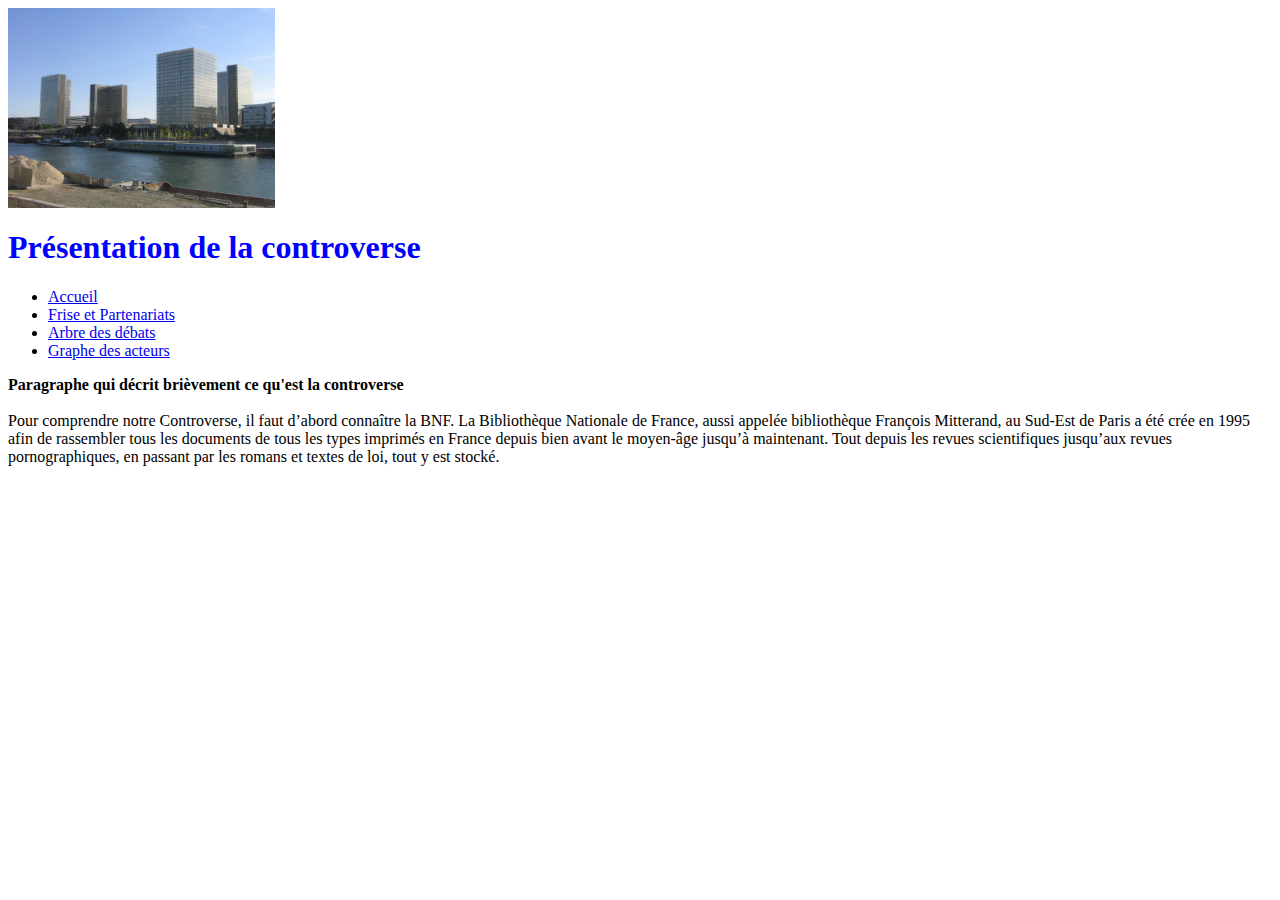
==== Web_v1/acceuil.html @ 80994b0f "Architecture" ====
<DOCTYPE html>
    <html lang="fr">

        <head title="Acceuil">
            <link rel="stylesheet" href="CSS_Files/styles.css" title="Style_global" charset="utf-8">
            <meta name="name" content="content" charset="utf-8">
            <title>Acceuil PPP BNF </title>

        </head>

        <nav>
            <img src="BNF1.jpg" alt="image manquante de la BNF" height="200dp"/>
            <h1 id=TitreAcceuil> Présentation de la controverse</h1>
            <ul>
                <li><a href="acceuil.html">Accueil</a></li>
                <li><a href="partenariats.html">Frise et Partenariats</a></li>
                <li><a href="debats.html">Arbre des débats</a></li>
                <li><a href="acteurs.html">Graphe des acteurs</a></li>
            </ul>
        </nav>


        <body>
            <p>
                <strong>Paragraphe qui décrit brièvement ce qu'est la controverse</strong> <br><br>
                Pour comprendre notre Controverse, il faut d’abord connaître la BNF. La Bibliothèque Nationale de France,
                aussi appelée bibliothèque François Mitterand, au Sud-Est de Paris  a été crée en 1995 afin de rassembler
                tous les documents de tous les types imprimés en France depuis bien avant le moyen-âge jusqu’à maintenant.
                Tout depuis les revues scientifiques jusqu’aux revues pornographiques, en passant par les romans et textes
                de loi, tout y est stocké.
            </p>
        </body>

    </html>
---- Web_v1/CSS_Files/styles.css ----
#TitreAcceuil{
    color: blue;
}


h1{
    color: #ffffff;
}
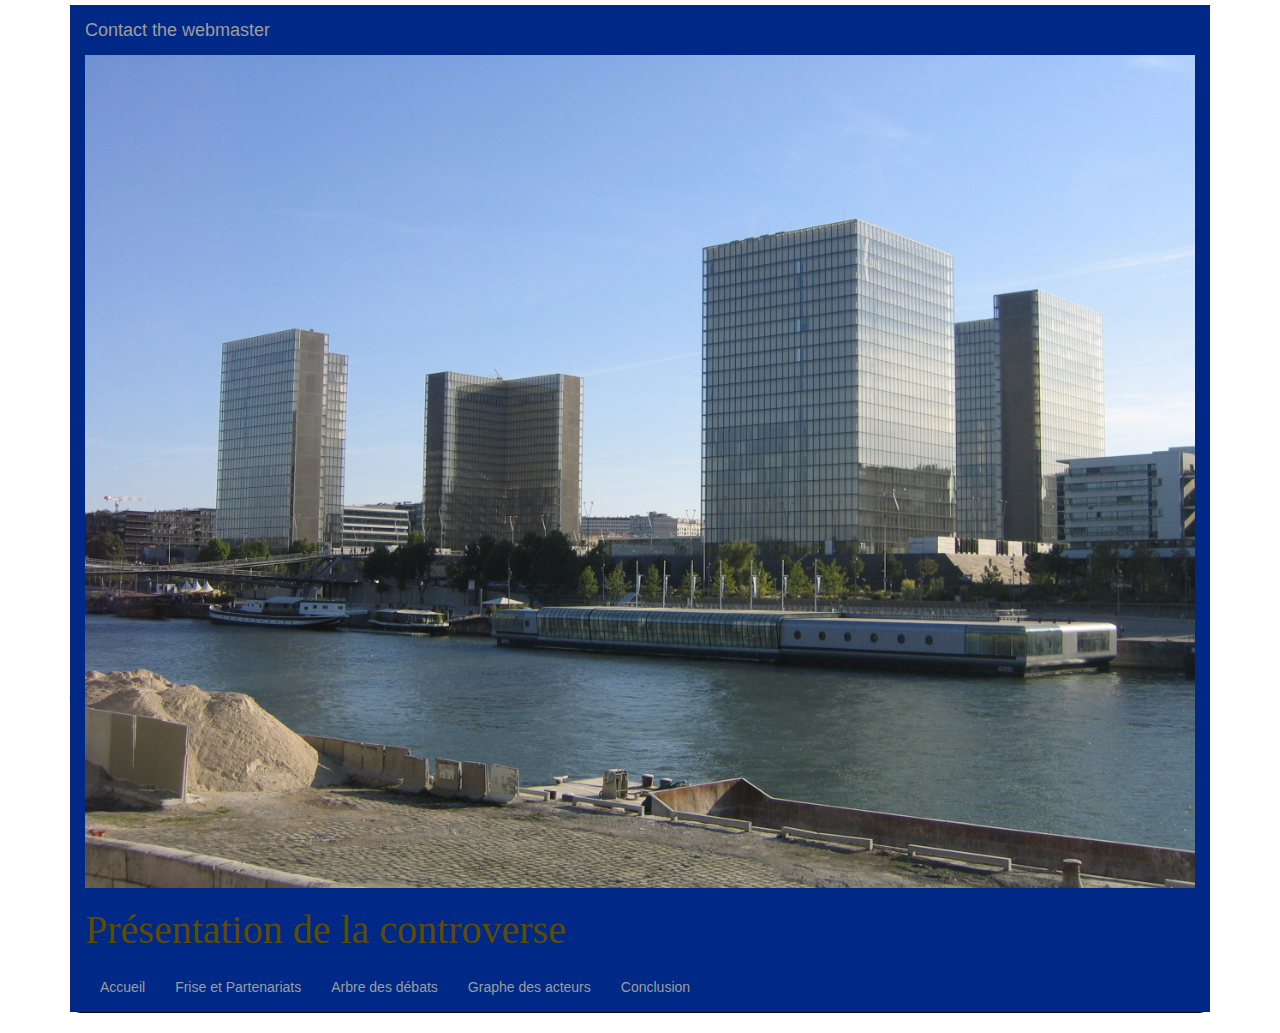
==== commit 2d478641: "Travail sur la GUI" ====
--- a/Web_v1/acceuil.html
+++ b/Web_v1/acceuil.html
@@ -2,33 +2,58 @@
     <html lang="fr">
 
         <head title="Acceuil">
+            <meta charset="utf-8">
+            <meta http-equiv="X-UA-Compatible" content="IE=edge">
+            <meta name="viewport" content="width=device-width, initial-scale=1">
+            <meta name="description" content="Page d'acceuil">
+            <meta name="author" content="Benjamin LAZARD">
+            <!-- Bootstrap core CSS -->
+            <link href="bootstrap-3.3.6/dist/css/bootstrap.min.css" rel="stylesheet">
+            <!-- IE10 viewport hack for Surface/desktop Windows 8 bug -->
+            <link href="../../assets/css/ie10-viewport-bug-workaround.css" rel="stylesheet">
             <link rel="stylesheet" href="CSS_Files/styles.css" title="Style_global" charset="utf-8">
-            <meta name="name" content="content" charset="utf-8">
-            <title>Acceuil PPP BNF </title>
+            <title>Acceuil PPP BNF</title>
 
         </head>
 
-        <nav>
-            <img src="BNF1.jpg" alt="image manquante de la BNF" height="200dp"/>
-            <h1 id=TitreAcceuil> Présentation de la controverse</h1>
-            <ul>
-                <li><a href="acceuil.html">Accueil</a></li>
-                <li><a href="partenariats.html">Frise et Partenariats</a></li>
-                <li><a href="debats.html">Arbre des débats</a></li>
-                <li><a href="acteurs.html">Graphe des acteurs</a></li>
-            </ul>
-        </nav>
-
 
         <body>
-            <p>
-                <strong>Paragraphe qui décrit brièvement ce qu'est la controverse</strong> <br><br>
-                Pour comprendre notre Controverse, il faut d’abord connaître la BNF. La Bibliothèque Nationale de France,
-                aussi appelée bibliothèque François Mitterand, au Sud-Est de Paris  a été crée en 1995 afin de rassembler
-                tous les documents de tous les types imprimés en France depuis bien avant le moyen-âge jusqu’à maintenant.
-                Tout depuis les revues scientifiques jusqu’aux revues pornographiques, en passant par les romans et textes
-                de loi, tout y est stocké.
-            </p>
+            <div class="navbar-wrapper">
+                <div class="container">
+                    <nav class="navbar navbar-inverse navbar-static-top">
+                        <div class="container">
+                            <div class="navbar-header">
+                                <button type="button" class="navbar-toggle collapsed" data-toggle="collapse" data-target="#navbar" aria-expanded="false" aria-controls="navbar">
+                                  <span class="sr-only">Toggle navigation</span>
+                                </button>
+                                <a class="navbar-brand" href="mailto:benjamin.lazard@telecom-paristech.fr?subject= Site Web BNF&body=C'est vraiment chouette ! Bravo !">Contact the webmaster</a>
+                            </div>
+                            <div id="navbar" class="navbar-collapse collapse">
+                                <img src="BNF1.jpg" alt="image manquante de la BNF" height="50%" width="100%">
+                                <h1 class="GrosTitre"> Présentation de la controverse</h1>
+                                <ul class="nav navbar-nav">
+                                    <li><a href="acceuil.html">Accueil</a></li>
+                                    <li><a href="partenariats.html">Frise et Partenariats</a></li>
+                                    <li><a href="debats.html">Arbre des débats</a></li>
+                                    <li><a href="acteurs.html">Graphe des acteurs</a></li>
+                                    <li><a href="conclusion.html">Conclusion</a></li>
+                                </ul>
+                            </div>
+                        </div>
+                    </nav>
+                </div>
+            </div>
+            <div class="container Paragraphe">
+                    <p>
+                        <strong>Paragraphe qui décrit brièvement ce qu'est la controverse</strong> <br><br>
+                        Pour comprendre notre Controverse, il faut d’abord connaître la BNF. La Bibliothèque Nationale de France,
+                        aussi appelée bibliothèque François Mitterand, au Sud-Est de Paris  a été crée en 1995 afin de rassembler
+                        tous les documents de tous les types imprimés en France depuis bien avant le moyen-âge jusqu’à maintenant.
+                        Tout depuis les revues scientifiques jusqu’aux revues pornographiques, en passant par les romans et textes
+                        de loi, tout y est stocké.
+                    </p>
+            </div>
+
         </body>
 
     </html>
--- a/Web_v1/CSS_Files/styles.css
+++ b/Web_v1/CSS_Files/styles.css
@@ -1,8 +1,299 @@
-#TitreAcceuil{
-    color: blue;
-}
+.GrosTitre{
+    /*color: #eeeeee;*/
+    color: #5E4B00;
+    font-family: "Verdana",cursive;
+    font-size: 40;
+}
+
+.Paragraphe{
+    float: none;
+    clear: left;
+    margin-top: 600px;
+}
+
+#Themes{
+    list-style-type: none;
+    background: green;
+}
+
+#Themes li{
+    display:block;
+    float: left;
+    padding-left: 30px;
+    border-color:#DCDCDC #696969 #696969 #DCDCDC;
+}
+
+/*Au survol de la souris*/
+#Themes li:hover {
+    background-color:#D3D3D3;
+    border-color:#696969 #DCDCDC #DCDCDC #696969;
+ }
 
 
 h1{
     color: #ffffff;
 }
+
+body {
+  padding-bottom: 40px;
+  color: #5a5a5a;
+}
+
+
+/* CUSTOMIZE THE NAVBAR
+-------------------------------------------------- */
+
+/* Special class on .container surrounding .navbar, used for positioning it into place. */
+.navbar-wrapper {
+  position: absolute;
+  top: 0;
+  right: 0;
+  left: 0;
+  z-index: 20;
+
+}
+
+/* Flip around the padding for proper display in narrow viewports */
+.navbar-wrapper > .container {
+  padding-right: 0;
+  padding-left: 0;
+}
+.navbar-wrapper .navbar {
+  padding-right: 15px;
+  padding-left: 15px;
+}
+.navbar-wrapper .navbar .container {
+  width: auto;
+  background-color: #002987
+}
+
+@media (min-width: 768px) {
+  /* Navbar positioning foo */
+  .navbar-wrapper {
+    margin-top: 5px;
+  }
+  .navbar-wrapper .container {
+    padding-right: 15px;
+    padding-left: 15px;
+  }
+  .navbar-wrapper .navbar {
+    padding-right: 0;
+    padding-left: 0;
+  }
+
+  /* The navbar becomes detached from the top, so we round the corners */
+  .navbar-wrapper .navbar {
+    border-radius: 10px;
+  }
+
+  /* Bump up size of carousel content */
+  .carousel-caption p {
+    margin-bottom: 20px;
+    font-size: 21px;
+    line-height: 1.4;
+  }
+
+  .featurette-heading {
+    font-size: 50px;
+  }
+}
+
+/*Customize the Timeline*/
+/*Id timeline pour le titre de la timeline*/
+#timeline{
+    margin-top: 0px;
+    color: #aaaaaa;
+}
+
+/*ici c'est la classe timeline qui est référencée*/
+.timeline {
+    list-style: none;
+    padding: 20px 0 20px;
+    position: relative;
+}
+.timeline:before {
+    top: 0;
+    bottom: 0;
+    position: absolute;
+    content: " ";
+    width: 3px;
+    background-color: #eeeeee;
+    left: 50%;
+    margin-left: -1.5px;
+}
+
+    .timeline > li {
+        margin-bottom: 20px;
+        position: relative;
+    }
+
+        .timeline > li:before,
+        .timeline > li:after {
+            content: " ";
+            display: table;
+        }
+
+        .timeline > li:after {
+            clear: both;
+        }
+
+        .timeline > li:before,
+        .timeline > li:after {
+            content: " ";
+            display: table;
+        }
+
+        .timeline > li:after {
+            clear: both;
+        }
+
+        .timeline > li > .timeline-panel {
+            width: 46%;
+            float: left;
+            border: 1px solid #d4d4d4;
+            border-radius: 2px;
+            padding: 20px;
+            position: relative;
+            -webkit-box-shadow: 0 1px 6px rgba(0, 0, 0, 0.175);
+            box-shadow: 0 1px 6px rgba(0, 0, 0, 0.175);
+        }
+
+            .timeline > li > .timeline-panel:before {
+                position: absolute;
+                top: 26px;
+                right: -15px;
+                display: inline-block;
+                border-top: 15px solid transparent;
+                border-left: 15px solid #ccc;
+                border-right: 0 solid #ccc;
+                border-bottom: 15px solid transparent;
+                content: " ";
+            }
+
+            .timeline > li > .timeline-panel:after {
+                position: absolute;
+                top: 27px;
+                right: -14px;
+                display: inline-block;
+                border-top: 14px solid transparent;
+                border-left: 14px solid #fff;
+                border-right: 0 solid #fff;
+                border-bottom: 14px solid transparent;
+                content: " ";
+            }
+
+        .timeline > li > .timeline-badge {
+            color: #fff;
+            width: 50px;
+            height: 50px;
+            line-height: 50px;
+            font-size: 1.4em;
+            text-align: center;
+            position: absolute;
+            top: 16px;
+            left: 50%;
+            margin-left: -25px;
+            background-color: #999999;
+            z-index: 100;
+            border-top-right-radius: 50%;
+            border-top-left-radius: 50%;
+            border-bottom-right-radius: 50%;
+            border-bottom-left-radius: 50%;
+        }
+
+.glyphicon2 {
+    text-align: center;
+    position: relative;
+    margin-top: 3px;
+    width: 50px;
+    font-size: 38px;
+}
+
+        .timeline > li.timeline-inverted > .timeline-panel {
+            float: right;
+        }
+
+            .timeline > li.timeline-inverted > .timeline-panel:before {
+                border-left-width: 0;
+                border-right-width: 15px;
+                left: -15px;
+                right: auto;
+            }
+
+            .timeline > li.timeline-inverted > .timeline-panel:after {
+                border-left-width: 0;
+                border-right-width: 14px;
+                left: -14px;
+                right: auto;
+            }
+
+.timeline-badge.primary {
+    background-color: #2e6da4 !important;
+}
+
+.timeline-badge.success {
+    background-color: #3f903f !important;
+}
+
+.timeline-badge.warning {
+    background-color: #f0ad4e !important;
+}
+
+.timeline-badge.danger {
+    background-color: #d9534f !important;
+}
+
+.timeline-badge.info {
+    background-color: #5bc0de !important;
+}
+
+.timeline-title {
+    margin-top: 0;
+    color: inherit;
+}
+
+.timeline-body > p,
+.timeline-body > ul {
+    margin-bottom: 0;
+}
+
+    .timeline-body > p + p {
+        margin-top: 5px;
+    }
+
+@media (max-width: 767px) {
+    ul.timeline:before {
+        left: 40px;
+    }
+
+    ul.timeline > li > .timeline-panel {
+        width: calc(100% - 90px);
+        width: -moz-calc(100% - 90px);
+        width: -webkit-calc(100% - 90px);
+    }
+
+    ul.timeline > li > .timeline-badge {
+        left: 15px;
+        margin-left: 0;
+        margin-top: 15px;
+        top: 16px;
+    }
+
+    ul.timeline > li > .timeline-panel {
+        float: right;
+    }
+
+        ul.timeline > li > .timeline-panel:before {
+            border-left-width: 0;
+            border-right-width: 15px;
+            left: -15px;
+            right: auto;
+        }
+
+        ul.timeline > li > .timeline-panel:after {
+            border-left-width: 0;
+            border-right-width: 14px;
+            left: -14px;
+            right: auto;
+        }
+}
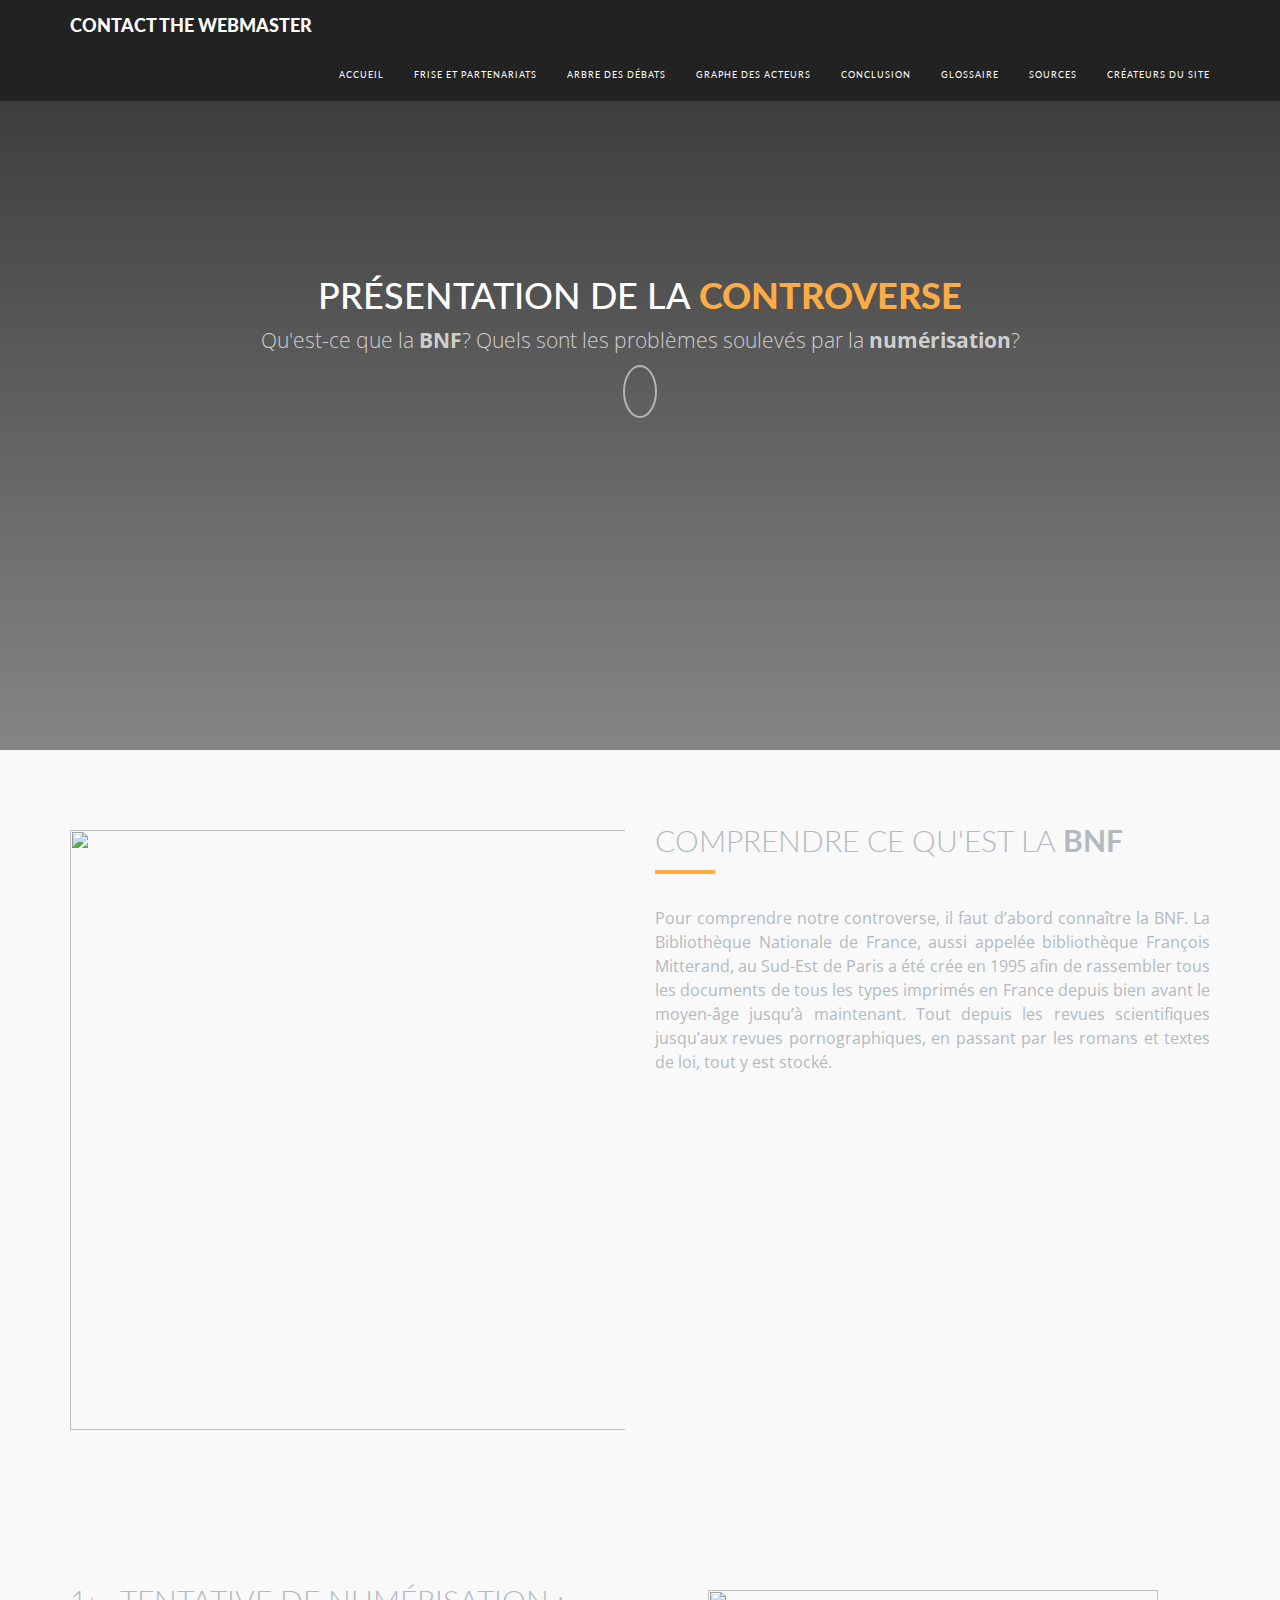
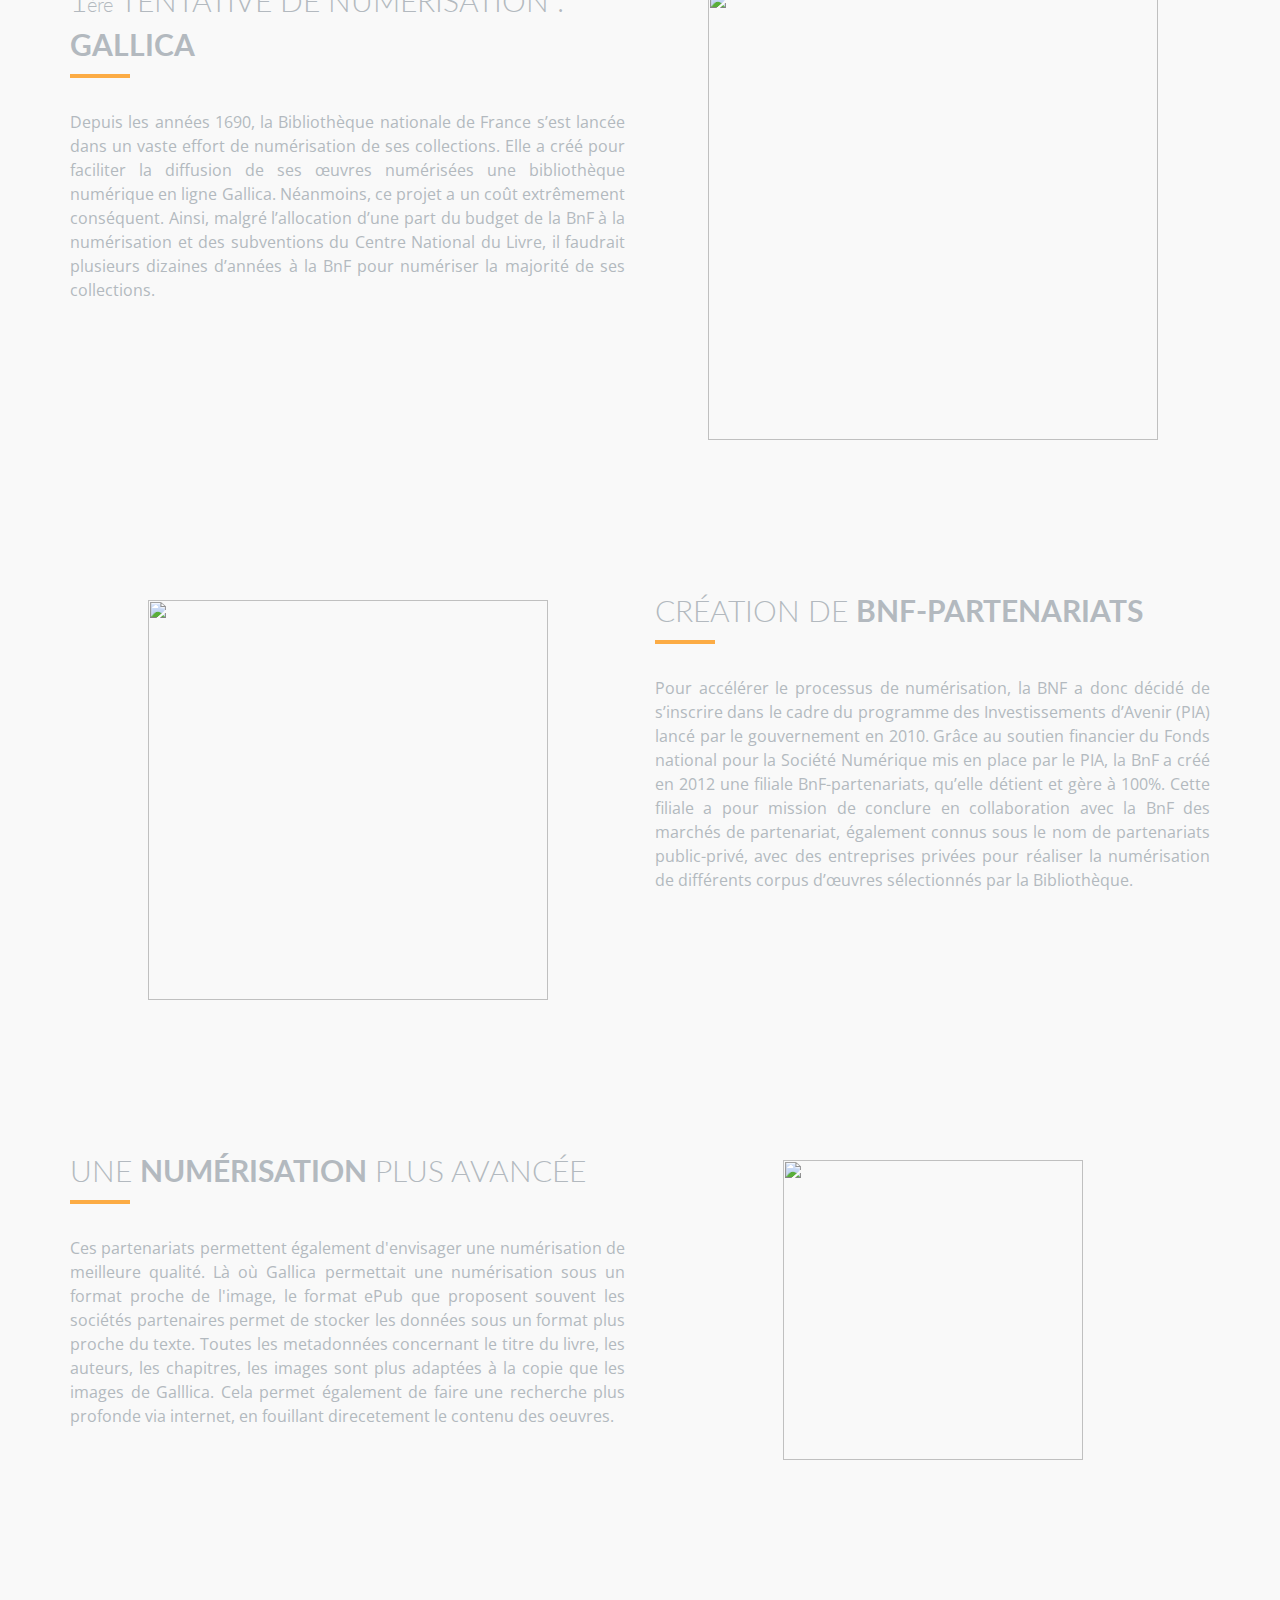
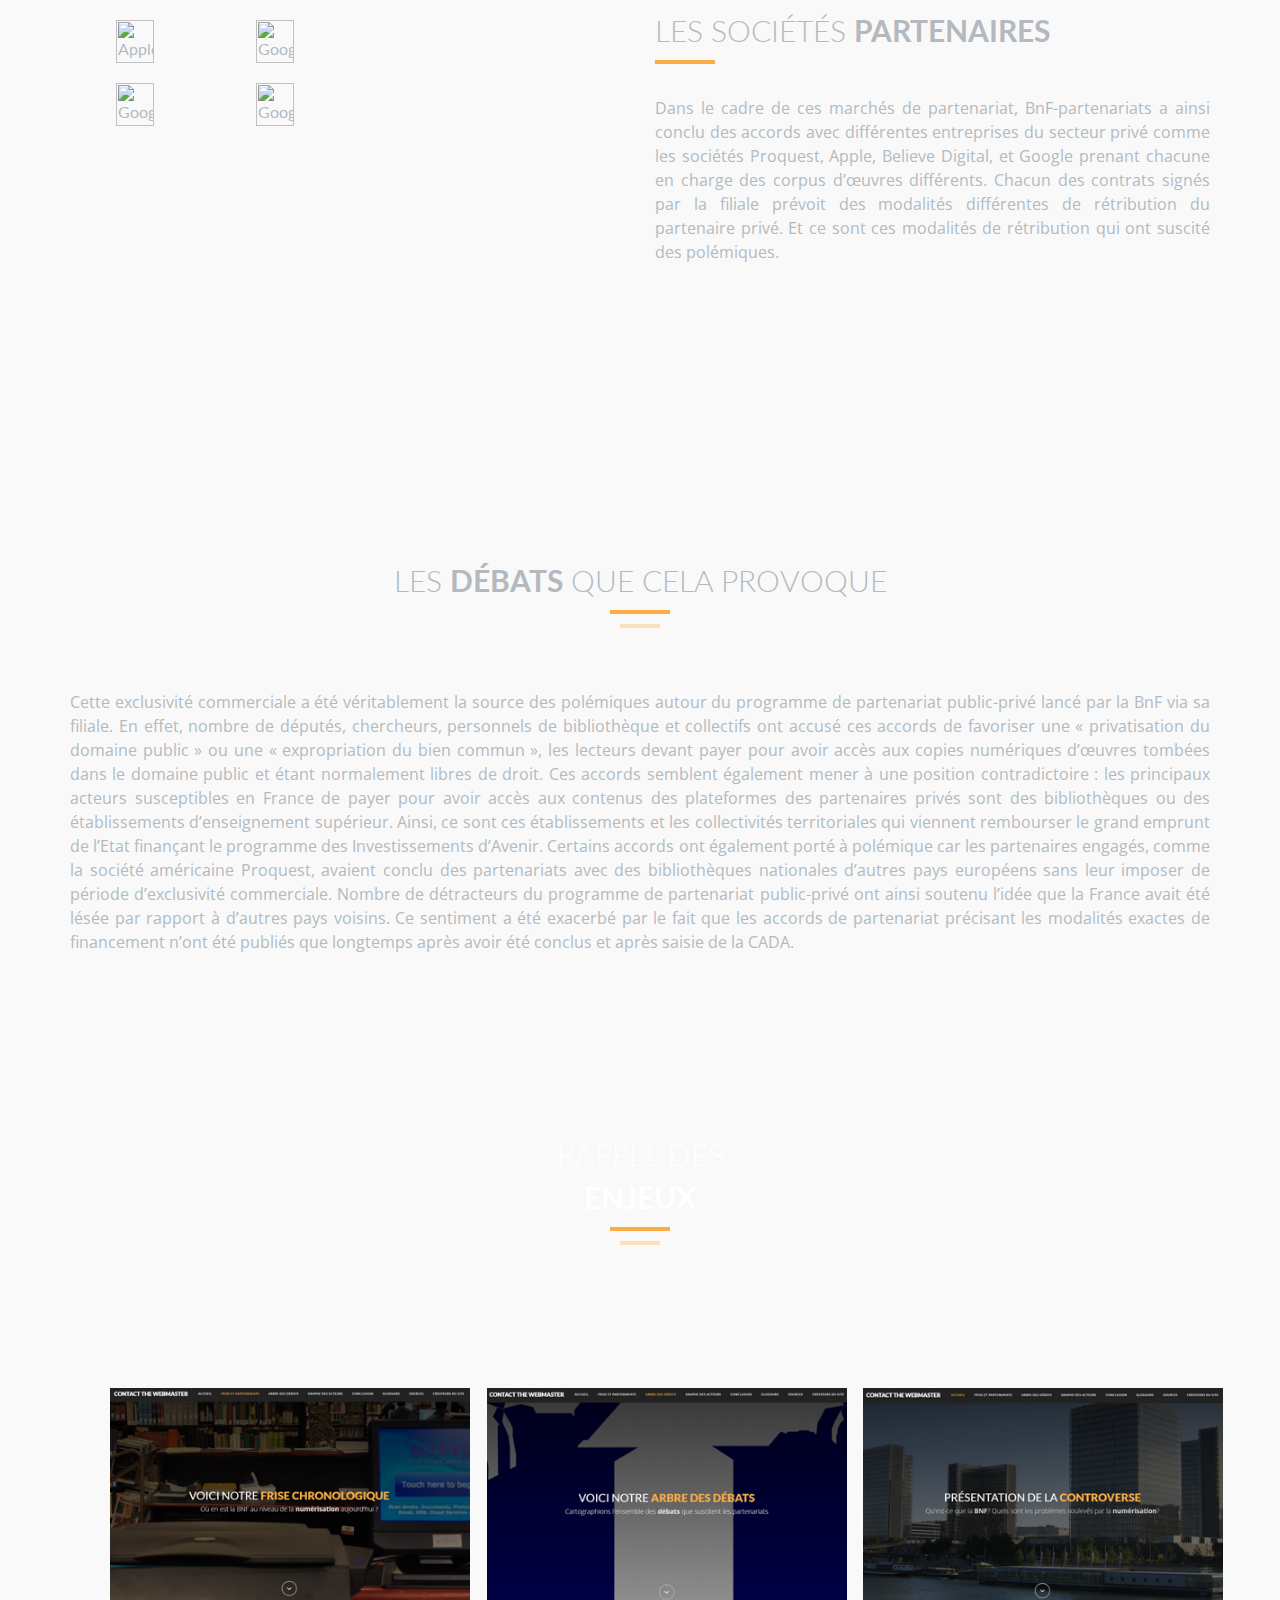
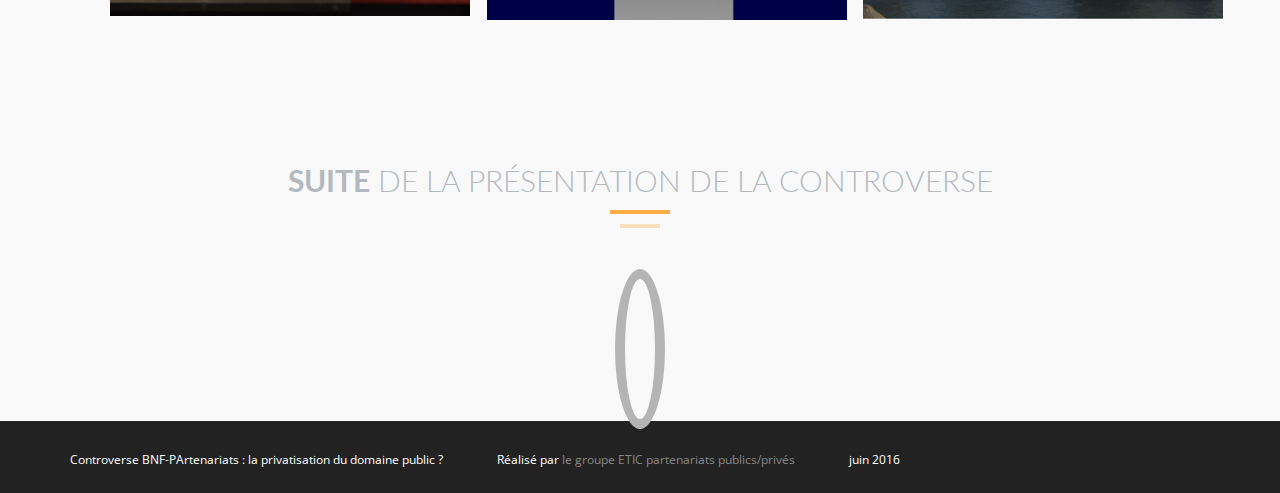
==== commit fc41eabc: "Ajouts -Correction d'erreurs -Ajout d'icones pour la page web -Ajout en bas de la page d'acceuil des" ====
--- a/Web_v1/acceuil.html
+++ b/Web_v1/acceuil.html
@@ -3,57 +3,381 @@
 
         <head title="Acceuil">
             <meta charset="utf-8">
+            <title>Acceuil PPP BNF</title>
             <meta http-equiv="X-UA-Compatible" content="IE=edge">
             <meta name="viewport" content="width=device-width, initial-scale=1">
             <meta name="description" content="Page d'acceuil">
             <meta name="author" content="Benjamin LAZARD">
+
             <!-- Bootstrap core CSS -->
-            <link href="bootstrap-3.3.6/dist/css/bootstrap.min.css" rel="stylesheet">
+            <link href="bootstrap-3.3.6/dist/css/bootstrap.css" rel="stylesheet" type="text/css">
+            <link rel="stylesheet" type="text/css" href="fonts/font-awesome/css/font-awesome.css">
+
+            <!-- Slider
+            ================================================== -->
+            <link href="CSS_Files/owl.carousel.css" rel="stylesheet" media="screen">
+            <link href="CSS_Files/owl.theme.css" rel="stylesheet" media="screen">
+
             <!-- IE10 viewport hack for Surface/desktop Windows 8 bug -->
-            <link href="../../assets/css/ie10-viewport-bug-workaround.css" rel="stylesheet">
-            <link rel="stylesheet" href="CSS_Files/styles.css" title="Style_global" charset="utf-8">
-            <title>Acceuil PPP BNF</title>
-
+            <link href="../../assets/css/ie10-viewport-bug-workaround.css" type="text/css" rel="stylesheet">
+
+            <!-- Stylesheet
+            ================================================== -->
+            <link rel="stylesheet" type="text/css" href="CSS_Files/styles.css" title="Style_global" charset="utf-8">
+            <link rel="stylesheet" type="text/css" href="CSS_Files/style2.css">
+            <link rel="stylesheet" type="text/css" href="CSS_Files/responsive.css">
+
+            <!-- Choix final de navigation en bas de la page
+            ================================================== -->
+            <link rel="stylesheet" type="text/css" href="CSS_Files/default.css" />
+            <link rel="stylesheet" type="text/css" href="CSS_Files/component.css" />
+
+            <link href='http://fonts.googleapis.com/css?family=Lato:100,300,400,700,900,100italic,300italic,400italic,700italic,900italic' rel='stylesheet' type='text/css'>
+            <link href='http://fonts.googleapis.com/css?family=Open+Sans:300italic,400italic,600italic,700italic,800italic,700,300,600,800,400' rel='stylesheet' type='text/css'>
+            <link rel="icon" href="favicon2.ico" type="image/x-icon">
+            <script type="text/javascript" src="js/modernizr.custom.js"></script>
         </head>
 
 
         <body>
-            <div class="navbar-wrapper">
-                <div class="container">
-                    <nav class="navbar navbar-inverse navbar-static-top">
-                        <div class="container">
-                            <div class="navbar-header">
-                                <button type="button" class="navbar-toggle collapsed" data-toggle="collapse" data-target="#navbar" aria-expanded="false" aria-controls="navbar">
-                                  <span class="sr-only">Toggle navigation</span>
-                                </button>
-                                <a class="navbar-brand" href="mailto:benjamin.lazard@telecom-paristech.fr?subject= Site Web BNF&body=C'est vraiment chouette ! Bravo !">Contact the webmaster</a>
-                            </div>
-                            <div id="navbar" class="navbar-collapse collapse">
-                                <img src="BNF1.jpg" alt="image manquante de la BNF" height="50%" width="100%">
-                                <h1 class="GrosTitre"> Présentation de la controverse</h1>
-                                <ul class="nav navbar-nav">
-                                    <li><a href="acceuil.html">Accueil</a></li>
-                                    <li><a href="partenariats.html">Frise et Partenariats</a></li>
-                                    <li><a href="debats.html">Arbre des débats</a></li>
-                                    <li><a href="acteurs.html">Graphe des acteurs</a></li>
-                                    <li><a href="conclusion.html">Conclusion</a></li>
-                                </ul>
-                            </div>
-                        </div>
-                    </nav>
-                </div>
-            </div>
-            <div class="container Paragraphe">
-                    <p>
-                        <strong>Paragraphe qui décrit brièvement ce qu'est la controverse</strong> <br><br>
-                        Pour comprendre notre Controverse, il faut d’abord connaître la BNF. La Bibliothèque Nationale de France,
-                        aussi appelée bibliothèque François Mitterand, au Sud-Est de Paris  a été crée en 1995 afin de rassembler
-                        tous les documents de tous les types imprimés en France depuis bien avant le moyen-âge jusqu’à maintenant.
-                        Tout depuis les revues scientifiques jusqu’aux revues pornographiques, en passant par les romans et textes
-                        de loi, tout y est stocké.
-                    </p>
-            </div>
-
+            <!-- Navigation Menu
+            ==========================================-->
+            <nav id="tf-menu" class="navbar navbar-default navbar-fixed-top">
+              <div class="container">
+                <!-- Brand and toggle get grouped for better mobile display -->
+                <div class="navbar-header">
+                  <button type="button" class="navbar-toggle collapsed" data-toggle="collapse" data-target="#bs-example-navbar-collapse-1">
+                    <span class="sr-only">Toggle navigation</span>
+                    <span class="icon-bar"></span>
+                    <span class="icon-bar"></span>
+                    <span class="icon-bar"></span>
+                  </button>
+                  <a class="navbar-brand" href="mailto:benjamin.lazard@telecom-paristech.fr?subject= Site Web BNF&body=C'est vraiment chouette ! Bravo !">
+                      Contact the Webmaster
+                  </a>
+                </div>
+                <!-- Collect the nav links, forms, and other content for toggling -->
+                <div class="collapse navbar-collapse" id="bs-example-navbar-collapse-1">
+                  <ul class="nav navbar-nav navbar-right">
+                    <li><a href="#tf-acceuil" class="page-scroll">Accueil</a></li>
+                    <li><a href="partenariats.html" class="page-scroll">Frise et Partenariats</a></li>
+                    <li><a href="debats.html" class="page-scroll">Arbre des débats</a></li>
+                    <li><a href="acteurs.html" class="page-scroll">Graphe des acteurs</a></li>
+                    <li><a href="conclusion.html" class="page-scroll">Conclusion</a></li>
+                    <li><a href="glossaire.html" class="page-scroll">Glossaire</a></li>
+                    <li><a href="sources.html" class="page-scroll">Sources</a></li>
+                    <li><a href="createurs.html" class="page-scroll">Créateurs du site</a></li>
+                  </ul>
+                </div><!-- /.navbar-collapse -->
+              </div><!-- /.container-fluid -->
+            </nav>
+
+            <div id="tf-acceuil" class="text-center">
+                <div class="overlay">
+                    <div class="content">
+                        <h1>Présentation de la <strong><span class="color">Controverse</span></strong></h1>
+                        <p class="lead">Qu'est-ce que la <strong>BNF</strong>?   Quels sont les problèmes soulevés par la <strong>numérisation</strong>?</p>
+                        <a href="#tf-about" class="fa fa-angle-down page-scroll"></a>
+                    </div>
+                </div>
+            </div>
+
+            <div id="tf-about">
+                <div class="container">
+                    <div class="row">
+                        <div class="col-md-6">
+                            <a href="http://www.bnf.fr/fr/acc/x.accueil.html"><img src="img/logoBNF.png" class="img-responsive" id="logoBNF"></a>
+                        </div>
+                        <div class="col-md-6">
+                            <div class="about-text">
+                                <div class="section-title">
+                                    <h2>Comprendre ce qu'est la <strong>BNF</strong></h2>
+                                    <hr>
+                                    <div class="clearfix"></div>
+                                </div>
+                                <p class="intro">Pour comprendre notre controverse, il faut d’abord connaître la BNF. La Bibliothèque Nationale de France,
+                                aussi appelée bibliothèque François Mitterand, au Sud-Est de Paris  a été crée en 1995 afin de rassembler
+                                tous les documents de tous les types imprimés en France depuis bien avant le moyen-âge jusqu’à maintenant.
+                                Tout depuis les revues scientifiques jusqu’aux revues pornographiques, en passant par les romans et textes
+                                de loi, tout y est stocké.</p>
+                            </div>
+                        </div>
+                    </div>
+                </div>
+            </div>
+
+            <div id="tf-about">
+                <div class="container">
+                    <div class="row">
+                        <div class="col-md-6">
+                            <div class="about-text">
+                                <div class="section-title">
+                                    <h2>1<span id="sub1">ère</span> tentative de numérisation : <br><br> <strong>Gallica</strong></h2>
+                                    <hr>
+                                    <div class="clearfix"></div>
+                                </div>
+                                <p class="intro">Depuis les années 1690, la Bibliothèque nationale de France s’est lancée dans un vaste effort de numérisation de ses collections.
+                                    Elle a créé pour faciliter la diffusion de ses œuvres numérisées une bibliothèque numérique en ligne Gallica. Néanmoins, ce
+                                    projet a un coût extrêmement conséquent. Ainsi, malgré l’allocation d’une part du budget
+                                    de la BnF à la numérisation et des subventions du Centre National du Livre, il faudrait
+                                    plusieurs dizaines d’années à la BnF pour numériser la majorité de ses collections.</p>
+                            </div>
+                        </div>
+                        <div class="col-md-6">
+                            <a href="http://gallica.bnf.fr/"><img src="img/Gallica.png" class="img-responsive" id="Gallicaimg"></a>
+                        </div>
+                    </div>
+                </div>
+            </div>
+
+            <div id="tf-about">
+                <div class="container">
+                    <div class="row">
+                        <div class="col-md-6">
+                            <a href="http://www.bnf.fr/fr/acces_dedies/bnf_partenariats/s.bnf_partenariats_qui.html?first_Art=non"><img src="img/BNF-P.jpg" class="img-responsive" id="BNFPimg"></a>
+                        </div>
+                        <div class="col-md-6">
+                            <div class="about-text">
+                                <div class="section-title">
+                                    <h2>Création de <strong>BNF-Partenariats</strong></h2>
+                                    <hr>
+                                    <div class="clearfix"></div>
+                                </div>
+                                <p class="intro"> Pour accélérer le processus de numérisation, la BNF a donc décidé de s’inscrire dans le cadre du
+                                programme des Investissements d’Avenir (PIA) lancé par le gouvernement en 2010. Grâce au soutien financier du
+                                Fonds national pour la Société Numérique mis en place par le PIA, la BnF a créé en 2012 une filiale BnF-partenariats,
+                                qu’elle détient et gère à 100%. Cette filiale a pour mission de conclure en collaboration avec la BnF des
+                                marchés de partenariat, également connus sous le nom de partenariats public-privé, avec des entreprises privées
+                                pour réaliser la numérisation de différents corpus d’œuvres sélectionnés par la Bibliothèque.
+                                </p>
+                            </div>
+                        </div>
+                    </div>
+                </div>
+            </div>
+
+            <div id="tf-about">
+                <div class="container">
+                    <div class="row">
+                        <div class="col-md-6">
+                            <div class="about-text">
+                                <div class="section-title">
+                                    <h2>Une <strong>numérisation</strong> plus avancée</h2>
+                                    <hr>
+                                    <div class="clearfix"></div>
+                                </div>
+                                <p class="intro">Ces partenariats permettent également d'envisager une numérisation de meilleure
+                                qualité. Là où Gallica permettait une numérisation sous un format proche de l'image, le format ePub
+                                que proposent souvent les sociétés partenaires permet de stocker les données sous un format plus proche du
+                                texte. Toutes les metadonnées concernant le titre du livre, les auteurs, les chapitres, les images
+                                sont plus adaptées à la copie que les images de Galllica. Cela permet également de faire une recherche
+                                plus profonde via internet, en fouillant direcetement le contenu des oeuvres.</p>
+                            </div>
+                        </div>
+                        <div class="col-md-6">
+                            <a href="https://fr.wikipedia.org/wiki/EPUB_(format)"><img src="img/epub.jpg" class="img-responsive" id="epubimg"></a>
+                        </div>
+                    </div>
+                </div>
+            </div>
+
+            <div id="tf-about">
+                <div class="container">
+                    <div class="row">
+                        <div class="col-md-6 container">
+                            <div class="row partenaires">
+                                <div class="col-md-6 service centerblock">
+                                    <img src="img/apple.png" alt="Apple" class="fitin" />
+                                    <img src="img/google.png" alt="Google" class="fitin"/>
+                                </div>
+                                <div class="col-md-6 service centerblock">
+                                    <img src="img/proquest.png" alt="Google" class="fitin"/>
+                                    <img src="img/believe-digital.png" alt="Google" class="fitin"/>
+                                </div>
+                            </div>
+                        </div>
+                        <div class="col-md-6">
+                            <div class="about-text">
+                                <div class="section-title">
+                                    <h2>Les sociétés <strong>partenaires</strong></h2>
+                                    <hr>
+                                    <div class="clearfix"></div>
+                                </div>
+                                <p class="intro"> Dans le cadre de ces marchés de partenariat, BnF-partenariats a ainsi conclu des
+                                accords avec différentes entreprises du secteur privé comme les sociétés Proquest, Apple, Believe Digital, et Google
+                                prenant chacune en charge des corpus d’œuvres différents. Chacun des contrats signés par
+                                la filiale prévoit des modalités différentes de rétribution du partenaire privé. Et ce sont ces
+                                modalités de rétribution qui ont suscité des polémiques.
+                                </p>
+                            </div>
+                        </div>
+                    </div>
+                </div>
+            </div>
+
+            <div id="tf-services" class="text-center">
+                <div class="container">
+                                <div class="section-title center">
+                                    <h2> Les <strong>débats</strong> que cela provoque</h2>
+                                    <div class="line">
+                                        <hr>
+                                    </div>
+                                    <div class="clearfix"></div>
+                                </div>
+                                <p class="intro">Cette exclusivité commerciale a été véritablement la source des polémiques autour
+                                du programme de partenariat public-privé lancé par la BnF via sa filiale. En effet, nombre de
+                                députés, chercheurs, personnels de bibliothèque et collectifs ont accusé ces accords de
+                                favoriser une « privatisation du domaine public » ou une « expropriation du bien commun »,
+                                les lecteurs devant payer pour avoir accès aux copies numériques d’œuvres tombées dans le
+                                domaine public et étant normalement libres de droit. Ces accords semblent également
+                                mener à une position contradictoire : les principaux acteurs susceptibles en France de payer
+                                pour avoir accès aux contenus des plateformes des partenaires privés sont des bibliothèques
+                                ou des établissements d’enseignement supérieur. Ainsi, ce sont ces établissements et les
+                                collectivités territoriales qui viennent rembourser le grand emprunt de l’Etat finançant le
+                                programme des Investissements d’Avenir. Certains accords ont également porté à
+                                polémique car les partenaires engagés, comme la société américaine Proquest, avaient
+                                conclu des partenariats avec des bibliothèques nationales d’autres pays européens sans leur
+                                imposer de période d’exclusivité commerciale. Nombre de détracteurs du programme de
+                                partenariat public-privé ont ainsi soutenu l’idée que la France avait été lésée par rapport à
+                                d’autres pays voisins. Ce sentiment a été exacerbé par le fait que les accords de partenariat
+                                précisant les modalités exactes de financement n’ont été publiés que longtemps après avoir
+                                été conclus et après saisie de la CADA.</p>
+                </div>
+            </div>
+
+
+            <!-- Enjeux
+            ==========================================-->
+            <div id="tf-testimonials" class="text-center">
+                <div class="overlay">
+                    <div class="container">
+                        <div class="section-title center">
+                            <h2>Rappel des  </h2>
+                            <br>
+                            <h2> <strong>enjeux</strong> </h2>
+                            <div class="line">
+                                <hr>
+                            </div>
+                        </div>
+                        <div class="row">
+                            <div class="col-md-8 col-md-offset-2">
+                                <div id="testimonial" class="owl-carousel owl-theme">
+                                    <div class="item">
+                                        <div class="row">
+                                            <div class="col-lg-7 centerblock"><h5>Faciliter l'accès pour une grande quantité de lecteurs</h5></div>
+                                            <div class="col-lg-5 centerblock"><img src="img/filedattente.jpg" alt="image manquante : file d'attente"/></div>
+                                        </div>
+                                    </div>
+                                    <div class="item">
+                                        <div class="row">
+                                            <div class="col-lg-7 centerblock"><h5>Faciliter la recherche dans le corpus de la bibliothèque</h5></div>
+                                            <div class="col-lg-5 centerblock"><img src="img/recherche.jpg" alt="image manquante : recherche"/></div>
+                                        </div>
+                                    </div>
+                                    <div class="item">
+                                        <div class="row">
+                                            <div class="col-lg-7 centerblock"><h5>Faciliter la reproduction</h5></div>
+                                            <div class="col-lg-5 centerblock"><img src="img/reproduction.jpg" alt="image manquante : reproduction"/></div>
+                                        </div>
+                                    </div>
+                                    <div class="item">
+                                        <div class="row">
+                                            <div class="col-lg-7 centerblock"><h5>Diminuer le coût de la numérisation</h5></div>
+                                            <div class="col-lg-5 centerblock">
+                                                <div class="row">
+                                                    <div class="col-lg-12 cout"><span class="fa fa-book" style="font-size:100px;"></span><span class="fa fa-print" style="font-size:100px;"></span></div>
+                                                    <div class="col-lg-12 cout"><p style="font-size:100px;">=</p></div>
+                                                    <div class="col-lg-12 cout"><span class="fa fa-euro" style="font-size:80px;"></span><span class="fa fa-euro" style="font-size:80px;"></span><span class="fa fa-euro" style="font-size:80px;"></span></div>
+                                                </div>
+                                            </div>
+                                        </div>
+                                    </div>
+                                </div>
+                            </div>
+                        </div>
+                    </div>
+                </div>
+            </div>
+
+            <div class="container demo-3">
+			<ul class="grid cs-style-6">
+                <div class="row">
+                    <div class="col-lg-4 col-md-4">
+                        <li>
+                            <figure>
+                                <img src="img/frise2.png" alt="img03">
+                                <figcaption>
+                                    <h3>Frise chronologique</h3>
+                                    <span class="salut">Remettons de l'ordre dans nos idées</span>
+                                    <a href="partenariats.html">j'y vais</a>
+                                </figcaption>
+                            </figure>
+                        </li>
+                    </div>
+                    <div class="col-lg-4 col-md-4">
+                        <li>
+                            <figure>
+                                <img src="img/debats2.png" alt="img04">
+                                <figcaption>
+                                    <h3>Arbre des débats</h3>
+                                    <span class="salut">Recensons l'ensemble des controverses</span>
+                                    <a href="debats.html">j'y vais</a>
+                                </figcaption>
+                            </figure>
+                        </li>
+                    </div>
+                    <div class="col-lg-4 col-md-4">
+                        <li>
+                            <figure>
+                                <img src="img/accueil2.png" alt="img01">
+                                <figcaption>
+                                    <h3>Carte des acteurs</h3>
+                                    <span class="salut">Distinguons les différents acteurs et leurs relations</span>
+                                    <a href="acteurs">j'y vais</a>
+                                </figcaption>
+                            </figure>
+                        </li>
+                    </div>
+
+                </div>
+			</ul>
+		</div>
+
+            <div class="container text-center">
+                <div class="section-title center">
+                    <h2><strong>Suite</strong> de la présentation de la controverse</h2>
+                    <div class="line">
+                        <hr>
+                    </div>
+                    <div class="clearfix"></div>
+                </div>
+                <a href="partenariats.html" class="fa fa-arrow-circle-right"></a>
+            </div>
+
+            <nav id="footer">
+                <div class="container">
+                    <div class="pull-left fnav">
+                        <p>Controverse BNF-PArtenariats : la privatisation du domaine public ?
+                            &nbsp;&nbsp;&nbsp;&nbsp;&nbsp;&nbsp;&nbsp;&nbsp;&nbsp;&nbsp;&nbsp;&nbsp;&nbsp;&nbsp;&nbsp;&nbsp; Réalisé par <a href="createurs.html">le groupe ETIC partenariats publics/privés</a>
+                            &nbsp;&nbsp;&nbsp;&nbsp;&nbsp;&nbsp;&nbsp;&nbsp;&nbsp;&nbsp;&nbsp;&nbsp;&nbsp;&nbsp;&nbsp;&nbsp; juin 2016</p>
+                    </div>
+                </div>
+            </nav>
+
+            <!-- jQuery (necessary for Bootstrap's JavaScript plugins) -->
+            <script src="https://ajax.googleapis.com/ajax/libs/jquery/1.11.1/jquery.min.js"></script>
+            <script type="text/javascript" src="js/jquery.1.11.1.js"></script>
+            <!-- Include all compiled plugins (below), or include individual files as needed -->
+            <script type="text/javascript" src="js/bootstrap.js"></script>
+            <script type="text/javascript" src="js/SmoothScroll.js"></script>
+            <script type="text/javascript" src="js/jquery.isotope.js"></script>
+
+            <script src="js/owl.carousel.js"></script>
+
+            <!-- Javascripts
+            ================================================== -->
+            <script type="text/javascript" src="js/main.js"></script>
+            <script src="js/toucheffects.js"></script>
         </body>
 
     </html>
--- a/Web_v1/CSS_Files/style2.css
+++ b/Web_v1/CSS_Files/style2.css
@@ -0,0 +1,800 @@
+@import url(http://fonts.googleapis.com/css?family=Lato:100,300,400,700,900,100italic,300italic,400italic,700italic,900italic);
+@import url(http://fonts.googleapis.com/css?family=Open+Sans:300italic,400italic,600italic,700italic,800italic,700,300,600,800,400);
+
+body, html{
+	font-family: 'Lato', sans-serif;
+	text-rendering: optimizeLegibility !important;
+	-webkit-font-smoothing: antialiased !important;
+	color: #5a5a5a;
+}
+
+h1{
+	text-transform: uppercase;
+}
+h1 strong{
+	font-weight: 900;
+}
+h2{
+	text-transform: uppercase;
+	line-height: 20px;
+	margin:  0;
+}
+h3{
+font-size: 18px;
+font-weight: 900;
+}
+h4{
+	text-transform: uppercase;
+}
+h5{
+	text-transform: uppercase;
+	font-weight: 700;
+	line-height: 20px;
+}
+p{
+	font-family: 'Open Sans', sans-serif;
+}
+p.intro{
+	font-size: 16px;
+	margin: 12px 0 0;
+	line-height: 24px;
+	font-family: 'Open Sans', sans-serif;
+	text-align: justify;
+}
+
+.debate p{
+	padding: 2.5%;
+	font-size: 12;
+	font-weight: 500;
+	line-height: 150%;
+}
+
+.debate div{
+	max-height: 100%;
+}
+
+a{ color: #FCAC45;}
+a:hover,
+a:focus{
+	text-decoration: none;
+	color: #FCAC45;
+}
+
+.section-title hr{
+	border-color: #fcac45;
+	border-width: 4px;
+	width: 60px;
+	float: left;
+	clear: both;
+}
+.clearfix:after {
+     visibility: hidden;
+     display: block;
+     font-size: 0;
+     content: " ";
+     clear: both;
+     height: 0;
+     }
+.clearfix { display: inline-block; }
+* html .clearfix { height: 1%; }
+.clearfix { display: block; }
+ul, ol{
+	padding: 0;
+	webkit-padding: 0;
+	moz-padding: 0;
+}
+/* Navigation */
+#tf-menu {
+	padding: 20px;
+	transition: all 0.8s;
+	/*les 2 lignes ci-dessous ne devraient pas être là !!!*/
+	background-color: #222222 !important;
+	padding: 0 !important;
+}
+#tf-menu.navbar-default {
+	background-color: rgba(248, 248, 248, 0);
+	border-color: rgba(231, 231, 231, 0);
+}
+#tf-menu a.navbar-brand {
+text-transform: uppercase;
+font-size: 18px;
+color: #fff;
+font-weight: 900;
+}
+
+#tf-menu.navbar-default .navbar-nav > li > a {
+	text-transform: uppercase;
+	color: #FFF;
+	font-size: 9px;
+	letter-spacing: 1px;
+}
+.on {
+	background-color: #222222 !important;
+	padding: 0 !important;
+}
+.navbar-default .navbar-nav > .active > a,
+.navbar-default .navbar-nav > .active > a:hover,
+.navbar-default .navbar-nav > .active > a:focus {
+	color: #FCAC45 !important;
+	background-color: transparent;
+	font-weight: 700;
+}
+
+.navbar-toggle {
+	border-radius: 0;
+	}
+.navbar-default .navbar-toggle:hover,
+.navbar-default .navbar-toggle:focus {
+	background-color: #FCAC45;
+	border-color: #FCAC45;
+	}
+.navbar-default .navbar-toggle:hover>.icon-bar {
+	background-color: #FFF;
+	}
+/* Home Style */
+#tf-home{
+	background: url(../img/scanner.jpg);
+	background-size: cover;
+	background-position: center;
+	background-attachment: fixed;
+	background-repeat: no-repeat;
+	color: #cfcfcf;
+}
+#tf-home.debats {
+	background: url(../debate.png);
+	background-size: cover;
+	background-position: center;
+	background-attachment: fixed;
+	background-repeat: no-repeat;
+	color: #cfcfcf;
+}
+
+#tf-acceuil{
+	background: url(../img/BNF1.jpg);
+	background-size: cover;
+	background-position: center;
+	background-attachment: fixed;
+	background-repeat: no-repeat;
+	color: #cfcfcf;
+}
+
+#tf-home .overlay{
+	background: -moz-linear-gradient(top,  rgba(0,0,0,0.8) 0%, rgba(0,0,0,0.73) 17%, rgba(0,0,0,0.66) 35%, rgba(0,0,0,0.55) 62%, rgba(0,0,0,0.4) 100%); /* FF3.6+ */
+	background: -webkit-gradient(linear, left top, left bottom, color-stop(0%,rgba(0,0,0,0.8)), color-stop(17%,rgba(0,0,0,0.73)), color-stop(35%,rgba(0,0,0,0.66)), color-stop(62%,rgba(0,0,0,0.55)), color-stop(100%,rgba(0,0,0,0.4))); /* Chrome,Safari4+ */
+	background: -webkit-linear-gradient(top,  rgba(0,0,0,0.8) 0%,rgba(0,0,0,0.73) 17%,rgba(0,0,0,0.66) 35%,rgba(0,0,0,0.55) 62%,rgba(0,0,0,0.4) 100%); /* Chrome10+,Safari5.1+ */
+	background: -o-linear-gradient(top,  rgba(0,0,0,0.8) 0%,rgba(0,0,0,0.73) 17%,rgba(0,0,0,0.66) 35%,rgba(0,0,0,0.55) 62%,rgba(0,0,0,0.4) 100%); /* Opera 11.10+ */
+	background: -ms-linear-gradient(top,  rgba(0,0,0,0.8) 0%,rgba(0,0,0,0.73) 17%,rgba(0,0,0,0.66) 35%,rgba(0,0,0,0.55) 62%,rgba(0,0,0,0.4) 100%); /* IE10+ */
+	background: linear-gradient(to bottom,  rgba(0,0,0,0.8) 0%,rgba(0,0,0,0.73) 17%,rgba(0,0,0,0.66) 35%,rgba(0,0,0,0.55) 62%,rgba(0,0,0,0.4) 100%); /* W3C */
+	filter: progid:DXImageTransform.Microsoft.gradient( startColorstr='#cc000000', endColorstr='#66000000',GradientType=0 ); /* IE6-9 */
+	height: 750px;
+	background-attachment: fixed;
+}
+#tf-acceuil .overlay{
+	background: -moz-linear-gradient(top,  rgba(0,0,0,0.8) 0%, rgba(0,0,0,0.73) 17%, rgba(0,0,0,0.66) 35%, rgba(0,0,0,0.55) 62%, rgba(0,0,0,0.4) 100%); /* FF3.6+ */
+	background: -webkit-gradient(linear, left top, left bottom, color-stop(0%,rgba(0,0,0,0.8)), color-stop(17%,rgba(0,0,0,0.73)), color-stop(35%,rgba(0,0,0,0.66)), color-stop(62%,rgba(0,0,0,0.55)), color-stop(100%,rgba(0,0,0,0.4))); /* Chrome,Safari4+ */
+	background: -webkit-linear-gradient(top,  rgba(0,0,0,0.8) 0%,rgba(0,0,0,0.73) 17%,rgba(0,0,0,0.66) 35%,rgba(0,0,0,0.55) 62%,rgba(0,0,0,0.4) 100%); /* Chrome10+,Safari5.1+ */
+	background: -o-linear-gradient(top,  rgba(0,0,0,0.8) 0%,rgba(0,0,0,0.73) 17%,rgba(0,0,0,0.66) 35%,rgba(0,0,0,0.55) 62%,rgba(0,0,0,0.4) 100%); /* Opera 11.10+ */
+	background: -ms-linear-gradient(top,  rgba(0,0,0,0.8) 0%,rgba(0,0,0,0.73) 17%,rgba(0,0,0,0.66) 35%,rgba(0,0,0,0.55) 62%,rgba(0,0,0,0.4) 100%); /* IE10+ */
+	background: linear-gradient(to bottom,  rgba(0,0,0,0.8) 0%,rgba(0,0,0,0.73) 17%,rgba(0,0,0,0.66) 35%,rgba(0,0,0,0.55) 62%,rgba(0,0,0,0.4) 100%); /* W3C */
+	filter: progid:DXImageTransform.Microsoft.gradient( startColorstr='#cc000000', endColorstr='#66000000',GradientType=0 ); /* IE6-9 */
+	height: 750px;
+	background-attachment: fixed;
+}
+#tf-home p.lead{
+	color: #e3e3e3;
+}
+
+.content{
+	position: relative;
+	padding: 20% 0 0;
+}
+
+.color{
+	color: #fcac45;
+}
+
+a.fa.fa-angle-down {
+	padding: 10px 15px;
+	color: #fff;
+	border: 2px solid #b4b4b4;
+	border-radius: 50%;
+	font-size: 24px;
+	margin-top: 200px;
+	transition: all 0.5s;
+}
+a.fa.fa-angle-down:hover{
+	background: #fcac45;
+	color: #ffffff;
+	border: 2px solid #fcac45;
+}
+
+a.fa.fa-arrow-circle-right{
+	padding: 10px 15px;
+	color: #b4b4b4;
+	border: 10px solid #b4b4b4;
+	border-radius: 50%;
+	font-size: 100px;
+	margin-bottom: 5%;
+	transition: all 0.5s;
+}
+a.fa.fa-arrow-circle-right:hover{
+	background: #fcac45;
+	color: #ffffff;
+	border: 10px solid #fcac45;
+}
+/* About Section */
+#tf-about{
+	padding: 80px 0;
+}
+ul.about-list{ margin: 30px 0 0 ;}
+ul.about-list li{
+	display: block;
+	font-size: 16px;
+	line-height: 30px;
+	font-family: 'Open Sans', sans-serif;
+}
+ul.about-list li span{
+	margin-right: 10px;
+}
+
+#sub1{
+	text-transform: lowercase;
+	font-size: 20px
+}
+#BNFPimg{
+	width: 400px;
+	margin: auto;
+}
+#logoBNF{
+	width: 600px;
+	margin: auto;
+	display: inline-table;
+	align-items: center;
+	float: none;
+}
+#Gallicaimg{
+	width: 450px;
+	margin: auto;
+}
+#epubimg{
+	width: 300px;
+	margin: auto;
+}
+
+.fitin{
+	margin: auto;
+	width: 80%;
+	padding: 20px;
+	display: table-cell;
+	padding-top: 0px;
+}
+
+.partenaires{
+	align-items: baseline;
+	height: 40%;
+	margin: auto;
+}
+
+.centerblock{
+	display: table-cell;
+    float: none;
+	margin: auto;
+}
+/* Team Section */
+#tf-team{
+	background: url(../img/03.jpg);
+	background-size: cover;
+	background-position: center;
+	background-attachment: fixed;
+	background-repeat: no-repeat;
+	color: #ffffff;
+}
+#tf-team .overlay{
+	background: -moz-linear-gradient(top,  rgba(0,0,0,0.8) 0%, rgba(0,0,0,0.73) 17%, rgba(0,0,0,0.66) 35%, rgba(0,0,0,0.55) 62%, rgba(0,0,0,0.4) 100%); /* FF3.6+ */
+	background: -webkit-gradient(linear, left top, left bottom, color-stop(0%,rgba(0,0,0,0.8)), color-stop(17%,rgba(0,0,0,0.73)), color-stop(35%,rgba(0,0,0,0.66)), color-stop(62%,rgba(0,0,0,0.55)), color-stop(100%,rgba(0,0,0,0.4))); /* Chrome,Safari4+ */
+	background: -webkit-linear-gradient(top,  rgba(0,0,0,0.8) 0%,rgba(0,0,0,0.73) 17%,rgba(0,0,0,0.66) 35%,rgba(0,0,0,0.55) 62%,rgba(0,0,0,0.4) 100%); /* Chrome10+,Safari5.1+ */
+	background: -o-linear-gradient(top,  rgba(0,0,0,0.8) 0%,rgba(0,0,0,0.73) 17%,rgba(0,0,0,0.66) 35%,rgba(0,0,0,0.55) 62%,rgba(0,0,0,0.4) 100%); /* Opera 11.10+ */
+	background: -ms-linear-gradient(top,  rgba(0,0,0,0.8) 0%,rgba(0,0,0,0.73) 17%,rgba(0,0,0,0.66) 35%,rgba(0,0,0,0.55) 62%,rgba(0,0,0,0.4) 100%); /* IE10+ */
+	background: linear-gradient(to bottom,  rgba(0,0,0,0.8) 0%,rgba(0,0,0,0.73) 17%,rgba(0,0,0,0.66) 35%,rgba(0,0,0,0.55) 62%,rgba(0,0,0,0.4) 100%); /* W3C */
+	filter: progid:DXImageTransform.Microsoft.gradient( startColorstr='#cc000000', endColorstr='#66000000',GradientType=0 ); /* IE6-9 */
+	height: auto;
+	background-attachment: fixed;
+	padding: 80px 0;
+}
+.section-title.center{
+	padding: 30px 0;
+}
+.section-title h2,
+.section-title.center h2{
+	font-weight: 300;
+}
+
+.debate h2{
+	font-weight:50;
+	font-size: 150%;
+	line-height: 100%;
+	word-wrap: break-word;
+}
+
+.debate h4{
+	font-weight:50;
+	font-size: 200%;
+	line-height: 100%;
+	word-wrap: break-word;
+}
+
+.mycontainer{
+	position: relative;
+}
+
+.nicomede1 {
+	/*max-height: 70vh;//devrait fonctionner pour le contenu de la div aussi, ce qui n'est pas le cas*/
+	/*ne pas toucher : il en faut au moins 1 qui prenne de l'espace en hauteur sur la page*/
+}
+
+/*test
+.nicomede1:hover ~.nicomede2{
+	display: block;
+}
+*/
+
+.nicomede2{
+	background-color: #ffffff;
+	position: absolute;
+	top: 0;
+	left: 0;
+	display: none;
+}
+
+.nicomede3{
+	background-color: #ffffff;
+	position: absolute;
+	top: 0;
+	left: 0;
+	display: none;
+}
+
+.section-title.center .line{
+	border-top: 4px solid #fcac45;
+	height: 10px;
+	width: 60px;
+	text-align: center;
+	margin: 0 auto;
+	margin-top: 20px;
+}
+
+.section-title.center hr {
+	border-top: 4px solid rgba(252, 172, 69, 0.34);
+	width: 40px;
+	text-align: center;
+	margin-top: 10px;
+	position: relative;
+	left: 17%;
+}
+#team{ margin: 0 auto}
+#team .item{
+    padding: 0;
+    margin: 15px;
+    color: #FFF;
+    text-align: center;
+}
+
+img.img-circle.team-img {
+	width: 120px;
+	height: 120px;
+	border: 4px solid transparent;
+	transition: all 0.5s;
+}
+#tf-team .item .thumbnail:hover>img.img-circle.team-img{
+	border: 4px solid #FCAC45;
+}
+#tf-team .thumbnail {
+	background: transparent;
+	border: 0;
+}
+
+#tf-team .thumbnail .caption {
+	padding: 9px;
+	color: #F2F2F2;
+}
+
+.owl-theme .owl-controls .owl-page span {
+	display: block;
+	width: 10px;
+	height: 10px;
+	margin: 5px 7px;
+	filter: Alpha(Opacity=1);
+	opacity: 1;
+	-webkit-border-radius: 0;
+	-moz-border-radius: 20px;
+	border-radius: 0;
+	background: #FFFFFF;
+	transition: all 0.5s;
+}
+
+.owl-theme .owl-controls .owl-page.active span,
+.owl-theme .owl-controls.clickable .owl-page:hover span {
+	filter: Alpha(Opacity=100);
+	opacity: 1;
+	background: #FCAC45;
+}
+.owl-theme .owl-controls .owl-page.active span{
+	background: #FCAC45;
+}
+
+/* Services Section */
+#tf-services{
+	padding: 80px 0;
+}
+
+.space{
+	margin-top: 40px;
+}
+
+#tf-services i.fa {
+	font-size: 40px;
+	border: 4px solid #FCAC45;
+	width: 100px;
+	height: 100px;
+	padding: 27px 25px;
+	margin-bottom: 10px;
+	border-radius: 50%;
+	transition: all 0.5s;
+}
+
+#tf-services i.fa.fa-mobile{
+	font-size: 50px;
+	padding: 20px 25px;
+}
+
+#tf-services .service:hover>i.fa{
+	background: #FCAC45;
+	color: #ffffff;
+}
+
+/* Clients Section */
+#tf-clients{
+	background: url(../img/04.jpg);
+	background-size: cover;
+	background-position: center;
+	background-attachment: fixed;
+	background-repeat: no-repeat;
+	color: #ffffff;
+}
+
+#tf-clients .overlay{
+	background: -moz-linear-gradient(top,  rgba(0,0,0,0.8) 0%, rgba(0,0,0,0.73) 17%, rgba(0,0,0,0.66) 35%, rgba(0,0,0,0.55) 62%, rgba(0,0,0,0.4) 100%); /* FF3.6+ */
+	background: -webkit-gradient(linear, left top, left bottom, color-stop(0%,rgba(0,0,0,0.8)), color-stop(17%,rgba(0,0,0,0.73)), color-stop(35%,rgba(0,0,0,0.66)), color-stop(62%,rgba(0,0,0,0.55)), color-stop(100%,rgba(0,0,0,0.4))); /* Chrome,Safari4+ */
+	background: -webkit-linear-gradient(top,  rgba(0,0,0,0.8) 0%,rgba(0,0,0,0.73) 17%,rgba(0,0,0,0.66) 35%,rgba(0,0,0,0.55) 62%,rgba(0,0,0,0.4) 100%); /* Chrome10+,Safari5.1+ */
+	background: -o-linear-gradient(top,  rgba(0,0,0,0.8) 0%,rgba(0,0,0,0.73) 17%,rgba(0,0,0,0.66) 35%,rgba(0,0,0,0.55) 62%,rgba(0,0,0,0.4) 100%); /* Opera 11.10+ */
+	background: -ms-linear-gradient(top,  rgba(0,0,0,0.8) 0%,rgba(0,0,0,0.73) 17%,rgba(0,0,0,0.66) 35%,rgba(0,0,0,0.55) 62%,rgba(0,0,0,0.4) 100%); /* IE10+ */
+	background: linear-gradient(to bottom,  rgba(0,0,0,0.8) 0%,rgba(0,0,0,0.73) 17%,rgba(0,0,0,0.66) 35%,rgba(0,0,0,0.55) 62%,rgba(0,0,0,0.4) 100%); /* W3C */
+	filter: progid:DXImageTransform.Microsoft.gradient( startColorstr='#cc000000', endColorstr='#66000000',GradientType=0 ); /* IE6-9 */
+	padding: 80px 0;
+	background-attachment: fixed;
+}
+
+#clients .item{
+    padding: 0;
+    margin: 35px;
+    color: #FFF;
+    text-align: center;
+}
+/* Gallery Section
+==============================*/
+#tf-works{
+	padding: 80px 0;
+}
+.categories{
+	padding: 10px 0;
+}
+ul.cat li{
+	display: inline-block;
+}
+#tf-works li.pull-right {
+	margin-top: 10px;
+}
+ol.type li{
+	display: inline-block;
+	margin-left: 20px;
+}
+ol.type li:after{
+	content: ' | ';
+	margin-left: 20px;
+}
+ol.type li:last-child:after { content: ''; }
+ol.type li a{ color: #222222}
+ol.type li a.active { font-weight: 700; }
+.isotope-item { z-index: 2 }
+.isotope-hidden.isotope-item { z-index: 1 }
+.isotope,
+.isotope .isotope-item {
+    /* change duration value to whatever you like */
+    -webkit-transition-duration: 0.8s;
+    -moz-transition-duration: 0.8s;
+    transition-duration: 0.8s;
+}
+.isotope-item {
+    margin-right: -1px;
+    -webkit-backface-visibility: hidden;
+    backface-visibility: hidden;
+}
+.isotope {
+    -webkit-backface-visibility: hidden;
+    backface-visibility: hidden;
+    -webkit-transition-property: height, width;
+    -moz-transition-property: height, width;
+    transition-property: height, width;
+}
+.isotope .isotope-item {
+    -webkit-backface-visibility: hidden;
+    backface-visibility: hidden;
+    -webkit-transition-property: -webkit-transform, opacity;
+    -moz-transition-property: -moz-transform, opacity;
+    transition-property: transform, opacity;
+}
+.portfolio-item{
+	margin-bottom: 30px;
+}
+.portfolio-item .hover-bg{
+	height: 260px;
+	overflow: hidden;
+	position: relative;
+}
+
+.hover-bg .hover-text {
+	position: absolute;
+	text-align: center;
+	margin: 0 auto;
+	color: #ffffff;
+	background: rgba(0, 0, 0, 0.66);
+	padding: 25% 0;
+	height: 100%;
+	width: 100%;
+	opacity: 0;
+    transition: all 0.5s;
+}
+.hover-bg .hover-text>h4{
+	opacity: 0;
+	-webkit-transform: translateY(100%);
+            transform: translateY(100%);
+            transition: all 0.3s;
+}
+.hover-bg:hover .hover-text>h4{
+	opacity: 1;
+    -webkit-backface-visibility:hidden;
+    -webkit-transform: translateY(0);
+            transform: translateY(0);
+}
+.hover-bg .hover-text>i{
+	opacity: 0;
+	-webkit-transform: translateY(0);
+            transform: translateY(0);
+            transition: all 0.3s;
+}
+.hover-bg:hover .hover-text>i{
+	opacity: 1;
+    -webkit-backface-visibility:hidden;
+   -webkit-transform: translateY(100%);
+            transform: translateY(100%);
+}
+.hover-bg:hover .hover-text{
+	opacity: 1;
+}
+#tf-works i.fa {
+	height: 30px;
+	width: 30px;
+	border: 1px solid #FCAC45;
+	font-size: 20px;
+	padding: 5px;
+	border-radius: 50%;
+	color: #FCAC45;
+}
+/* Testimonials Section */
+#tf-testimonials{
+	background: url(../img/challenge.jpg);
+	background-size: cover;
+	background-position: center;
+	background-attachment: fixed;
+	background-repeat: no-repeat;
+	color: #ffffff;
+}
+
+#tf-testimonials .overlay{
+	background: -moz-linear-gradient(top,  rgba(0,0,0,0.8) 0%, rgba(0,0,0,0.73) 17%, rgba(0,0,0,0.66) 35%, rgba(0,0,0,0.55) 62%, rgba(0,0,0,0.4) 100%); /* FF3.6+ */
+	background: -webkit-gradient(linear, left top, left bottom, color-stop(0%,rgba(0,0,0,0.8)), color-stop(17%,rgba(0,0,0,0.73)), color-stop(35%,rgba(0,0,0,0.66)), color-stop(62%,rgba(0,0,0,0.55)), color-stop(100%,rgba(0,0,0,0.4))); /* Chrome,Safari4+ */
+	background: -webkit-linear-gradient(top,  rgba(0,0,0,0.8) 0%,rgba(0,0,0,0.73) 17%,rgba(0,0,0,0.66) 35%,rgba(0,0,0,0.55) 62%,rgba(0,0,0,0.4) 100%); /* Chrome10+,Safari5.1+ */
+	background: -o-linear-gradient(top,  rgba(0,0,0,0.8) 0%,rgba(0,0,0,0.73) 17%,rgba(0,0,0,0.66) 35%,rgba(0,0,0,0.55) 62%,rgba(0,0,0,0.4) 100%); /* Opera 11.10+ */
+	background: -ms-linear-gradient(top,  rgba(0,0,0,0.8) 0%,rgba(0,0,0,0.73) 17%,rgba(0,0,0,0.66) 35%,rgba(0,0,0,0.55) 62%,rgba(0,0,0,0.4) 100%); /* IE10+ */
+	background: linear-gradient(to bottom,  rgba(0,0,0,0.8) 0%,rgba(0,0,0,0.73) 17%,rgba(0,0,0,0.66) 35%,rgba(0,0,0,0.55) 62%,rgba(0,0,0,0.4) 100%); /* W3C */
+	filter: progid:DXImageTransform.Microsoft.gradient( startColorstr='#cc000000', endColorstr='#66000000',GradientType=0 ); /* IE6-9 */
+	padding: 80px 0;
+	background-attachment: fixed;
+}
+#testimonial {
+	padding: 30px 0;
+}
+#testimonial .item{
+    display: block;
+    width: 100%;
+    height: auto;
+	margin: auto;
+	padding: 5px;
+}
+
+#testimonial .item h5 {
+	font-weight: 400;
+	margin: auto;
+	font-size: 180%;
+	line-height: 40px;
+	color: #d1d1d1;
+	display: table-cell;
+}
+#testimonial img {
+	width: 100%;
+	margin: auto;
+	padding: inherit;
+}
+
+.cout{
+	display: block;
+	float: none;
+	align-items: center;
+
+}
+/* Testimonials2 Section */
+#tf-testimonials2{
+	background: url(../img/05.jpg);
+	background-size: cover;
+	background-position: center;
+	background-attachment: fixed;
+	background-repeat: no-repeat;
+	color: #ffffff;
+}
+
+.enjeux{
+	width=100px;
+	display: table-cell;
+	float: none;
+	margin: auto;
+	padding: 5px;
+}
+
+.enjeuxtexte{
+	text-align: center;
+	text-transform: none;
+	font-size: 50px;
+	font-style: normal;
+}
+
+#tf-testimonials2 .overlay{
+	background: -moz-linear-gradient(top,  rgba(0,0,0,0.8) 0%, rgba(0,0,0,0.73) 17%, rgba(0,0,0,0.66) 35%, rgba(0,0,0,0.55) 62%, rgba(0,0,0,0.4) 100%); /* FF3.6+ */
+	background: -webkit-gradient(linear, left top, left bottom, color-stop(0%,rgba(0,0,0,0.8)), color-stop(17%,rgba(0,0,0,0.73)), color-stop(35%,rgba(0,0,0,0.66)), color-stop(62%,rgba(0,0,0,0.55)), color-stop(100%,rgba(0,0,0,0.4))); /* Chrome,Safari4+ */
+	background: -webkit-linear-gradient(top,  rgba(0,0,0,0.8) 0%,rgba(0,0,0,0.73) 17%,rgba(0,0,0,0.66) 35%,rgba(0,0,0,0.55) 62%,rgba(0,0,0,0.4) 100%); /* Chrome10+,Safari5.1+ */
+	background: -o-linear-gradient(top,  rgba(0,0,0,0.8) 0%,rgba(0,0,0,0.73) 17%,rgba(0,0,0,0.66) 35%,rgba(0,0,0,0.55) 62%,rgba(0,0,0,0.4) 100%); /* Opera 11.10+ */
+	background: -ms-linear-gradient(top,  rgba(0,0,0,0.8) 0%,rgba(0,0,0,0.73) 17%,rgba(0,0,0,0.66) 35%,rgba(0,0,0,0.55) 62%,rgba(0,0,0,0.4) 100%); /* IE10+ */
+	background: linear-gradient(to bottom,  rgba(0,0,0,0.8) 0%,rgba(0,0,0,0.73) 17%,rgba(0,0,0,0.66) 35%,rgba(0,0,0,0.55) 62%,rgba(0,0,0,0.4) 100%); /* W3C */
+	filter: progid:DXImageTransform.Microsoft.gradient( startColorstr='#cc000000', endColorstr='#66000000',GradientType=0 ); /* IE6-9 */
+	padding: 80px 0;
+	background-attachment: fixed;
+}
+#testimonial2 {
+	padding: 30px 0;
+}
+#testimonial2 .item{
+    display: block;
+    width: 100%;
+    height: auto;
+}
+
+#testimonial2 .item p {
+	font-weight: 400;
+	margin: 30px 0;
+	color: #d1d1d1;
+}
+/* Contact Section */
+#tf-contact{
+	padding: 80px 0;
+}
+
+label {
+	float: left;
+	font-size: 12px;
+	font-weight: 400;
+	font-family: 'Open Sans', sans-serif;
+}
+#tf-contact .form-control {
+	display: block;
+	width: 100%;
+	padding: 6px 12px;
+	font-size: 14px;
+	line-height: 1.42857143;
+	color: #555;
+	background-color: #fff;
+	background-image: none;
+	border: 1px solid #ccc;
+	border-radius: 2px;
+	-webkit-box-shadow: none;
+	box-shadow: none;
+	-webkit-transition: none;
+	-o-transition: none;
+	transition: none;
+}
+
+#tf-contact .form-control:focus {
+	border-color: inherit;
+	outline: 0;
+	-webkit-box-shadow: transparent;
+	box-shadow: transparent;
+}
+
+button.btn.tf-btn.btn-default {
+	float: right;
+	background: #FCAC45;
+	border: 0;
+	border-radius: 0;
+	padding: 10px 40px;
+	color: #ffffff;
+	text-transform: uppercase;
+}
+
+.btn:active, .btn.active {
+	background-image: none;
+	outline: 0;
+	-webkit-box-shadow: none;
+	box-shadow: none;
+}
+
+.btn:focus,
+.btn:active:focus,
+.btn.active:focus,
+.btn.focus,
+.btn:active.focus,
+.btn.active.focus {
+	outline: thin dotted;
+	outline: none;
+	outline-offset: none;
+}
+#debateimg{
+	border-radius:30%;
+	padding: 10px;
+	max-width: 100%;
+}
+#imgcontainer{
+	border-radius:10%;
+	padding: 3%;
+	margin-bottom:5%;
+	max-width: 100%;
+	border-width: 50%;
+	border-color:#222222;
+	border-style: solid;
+}
+/* Footer */
+nav#footer{
+	background: #222222;
+	color: #ffffff;
+	padding: 20px 0 15px 0;
+}
+nav#footer .fnav{ vertical-align: middle;}
+ul.footer-social li{
+	display: inline-block;
+	margin-right: 10px;
+}
+nav#footer p{
+	font-size: 12px;
+	margin-top: 10px;
+}
+#footer i.fa {
+	height: 30px;
+	width: 30px;
+	border: 2px solid #8c8c8c;
+	font-size: 20px;
+	padding: 4px 5px;
+	border-radius: 50%;
+	color: #8c8c8c;
+	transition: all 0.5s;
+}
+#footer i.fa:hover{
+	background: #FCAC45;
+	border-color: #FCAC45;
+	color: #ffffff;
--- a/Web_v1/CSS_Files/responsive.css
+++ b/Web_v1/CSS_Files/responsive.css
@@ -0,0 +1,34 @@
+@media (max-width: 768px){
+  .content {
+	padding: 40% 0 0;
+	}
+}
+
+@media (max-width: 603px){
+#tf-menu.navbar-default {
+	background-color: rgba(0, 0, 0, 0.79);
+	}
+#tf-works li.pull-right, #tf-works li.pull-left {
+    margin-top: 10px;
+    float: none !important;
+    text-align: center;
+    display: block;
+}
+label{
+    float: none !important
+}
+.pull-left.fnav,
+.pull-right.fnav {
+    float: none !important;
+    text-align: center;
+}
+
+.hover-bg .hover-text {
+    padding: 12% 10%;
+}
+}
+@media (max-width: 360px){
+.hover-bg .hover-text {
+    padding: 22% 10%;
+}
+}--- a/Web_v1/CSS_Files/default.css
+++ b/Web_v1/CSS_Files/default.css
@@ -0,0 +1,144 @@
+/* General Demo Style */
+@import url(http://fonts.googleapis.com/css?family=Lato:300,400,700);
+
+@font-face {
+	font-family: 'codropsicons';
+	src:url('../fonts/codropsicons/codropsicons.eot');
+	src:url('../fonts/codropsicons/codropsicons.eot?#iefix') format('embedded-opentype'),
+		url('../fonts/codropsicons/codropsicons.woff') format('woff'),
+		url('../fonts/codropsicons/codropsicons.ttf') format('truetype'),
+		url('../fonts/codropsicons/codropsicons.svg#codropsicons') format('svg');
+	font-weight: normal;
+	font-style: normal;
+}
+
+*, *:after, *:before { -webkit-box-sizing: border-box; -moz-box-sizing: border-box; box-sizing: border-box; }
+body, html { font-size: 100%; padding: 0; margin: 0;}
+
+/* Clearfix hack by Nicolas Gallagher: http://nicolasgallagher.com/micro-clearfix-hack/ */
+.clearfix:before, .clearfix:after { content: " "; display: table; }
+.clearfix:after { clear: both; }
+
+body {
+	font-family: 'Lato', Calibri, Arial, sans-serif;
+	color: #b3b9bf;
+	background: #f9f9f9;
+}
+
+a {
+	color: #888;
+	text-decoration: none;
+}
+
+a:hover,
+a:active {
+	color: #333;
+}
+
+/* Header Style */
+.container > header {
+	margin: 0 auto;
+	padding: 2em;
+	text-align: center;
+	background: rgba(0,0,0,0.01);
+}
+
+.container > header h1 {
+	font-size: 2.625em;
+	line-height: 1.3;
+	margin: 0;
+	font-weight: 300;
+}
+
+/* To Navigation Style */
+.codrops-top {
+	background: #fff;
+	background: rgba(255, 255, 255, 0.6);
+	text-transform: uppercase;
+	width: 100%;
+	font-size: 0.69em;
+	line-height: 2.2;
+}
+
+.codrops-top a {
+	padding: 0 1em;
+	letter-spacing: 0.1em;
+	color: #888;
+	display: inline-block;
+}
+
+.codrops-top a:hover {
+	background: rgba(255,255,255,0.95);
+	color: #333;
+}
+
+.codrops-top span.right {
+	float: right;
+}
+
+.codrops-top span.right a {
+	float: left;
+	display: block;
+}
+
+.codrops-icon:before {
+	font-family: 'codropsicons';
+	margin: 0 4px;
+	speak: none;
+	font-style: normal;
+	font-weight: normal;
+	font-variant: normal;
+	text-transform: none;
+	line-height: 1;
+	-webkit-font-smoothing: antialiased;
+}
+
+.codrops-icon-drop:before {
+	content: "\e001";
+}
+
+.codrops-icon-prev:before {
+	content: "\e004";
+}
+
+.codrops-icon-archive:before {
+	content: "\e002";
+}
+
+.codrops-icon-next:before {
+	content: "\e000";
+}
+
+.codrops-icon-about:before {
+	content: "\e003";
+}
+
+/* Demo Buttons Style */
+.codrops-demos {
+	padding-top: 1em;
+	font-size: 0.9em;
+}
+
+.codrops-demos a {
+	display: inline-block;
+	margin: 0.5em;
+	padding: 0.7em 1.1em;
+	border: 3px solid #b3b9bf;
+	color: #b3b9bf;
+	font-weight: 700;
+}
+
+.codrops-demos a:hover,
+.codrops-demos a.current-demo,
+.codrops-demos a.current-demo:hover {
+	border-color: #2c3f52;
+	color: #2c3f52;
+}
+
+@media screen and (max-width: 25em) {
+
+	.codrops-icon span {
+		display: none;
+	}
+
+}--- a/Web_v1/CSS_Files/component.css
+++ b/Web_v1/CSS_Files/component.css
@@ -0,0 +1,396 @@
+.grid {
+	padding: 20px 20px 100px 20px;
+	max-width: 1300px;
+	margin: 0 auto;
+	list-style: none;
+	text-align: center;
+}
+
+.grid li {
+	display: inline-block;
+	width: 400px;
+	margin: 0;
+	padding: 20px;
+	text-align: left;
+	position: relative;
+}
+.salut{
+	margin-right: 20%;
+	text-align: justify;
+	font-size: 13;
+	word-wrap: break-word;
+}
+
+.grid figure {
+	margin: 0;
+	position: relative;
+}
+
+.grid figure img {
+	max-width: 100%;
+	display: block;
+	position: relative;
+}
+
+.grid figcaption {
+	position: absolute;
+	top: 0;
+	left: 0;
+	padding-left: 20px;
+	padding-bottom: 50px;
+	background: #222222;
+	color: #fcac45;
+}
+
+.grid figcaption h3 {
+	margin: 0;
+	color: #fff;
+}
+
+.grid figcaption a {
+	text-align: center;
+	padding: 5px 10px;
+	border-radius: 2px;
+	display: inline-block;
+	background: #fcac45;
+	color: #fff;
+}
+
+/* Individual Caption Styles */
+
+/* Caption Style 1 */
+.cs-style-1 figcaption {
+	height: 100%;
+	width: 100%;
+	opacity: 0;
+	text-align: center;
+	-webkit-backface-visibility: hidden;
+	-moz-backface-visibility: hidden;
+	backface-visibility: hidden;
+	-webkit-transition: -webkit-transform 0.3s, opacity 0.3s;
+	-moz-transition: -moz-transform 0.3s, opacity 0.3s;
+	transition: transform 0.3s, opacity 0.3s;
+}
+
+.no-touch .cs-style-1 figure:hover figcaption,
+.cs-style-1 figure.cs-hover figcaption {
+	opacity: 1;
+	-webkit-transform: translate(15px, 15px);
+	-moz-transform: translate(15px, 15px);
+	-ms-transform: translate(15px, 15px);
+	transform: translate(15px, 15px);
+}
+
+.cs-style-1 figcaption h3 {
+	margin-top: 70px;
+}
+
+.cs-style-1 figcaption span {
+	display: block;
+}
+
+.cs-style-1 figcaption a {
+	margin-top: 30px;
+}
+
+/* Caption Style 2 */
+.cs-style-2 figure img {
+	z-index: 10;
+	-webkit-transition: -webkit-transform 0.4s;
+	-moz-transition: -moz-transform 0.4s;
+	transition: transform 0.4s;
+}
+
+.no-touch .cs-style-2 figure:hover img,
+.cs-style-2 figure.cs-hover img {
+	-webkit-transform: translateY(-90px);
+	-moz-transform: translateY(-90px);
+	-ms-transform: translateY(-90px);
+	transform: translateY(-90px);
+}
+
+.cs-style-2 figcaption {
+	height: 80px;
+	width: 100%;
+	top: auto;
+	bottom: 0;
+}
+
+.cs-style-2 figcaption a {
+	position: absolute;
+	right: 20px;
+	top: 30px;
+}
+
+/* Caption Style 3 */
+.cs-style-3 figure {
+	overflow: hidden;
+}
+
+.cs-style-3 figure img {
+	-webkit-transition: -webkit-transform 0.4s;
+	-moz-transition: -moz-transform 0.4s;
+	transition: transform 0.4s;
+}
+
+.no-touch .cs-style-3 figure:hover img,
+.cs-style-3 figure.cs-hover img {
+	-webkit-transform: translateY(-50px);
+	-moz-transform: translateY(-50px);
+	-ms-transform: translateY(-50px);
+	transform: translateY(-50px);
+}
+
+.cs-style-3 figcaption {
+	height: 100px;
+	width: 100%;
+	top: auto;
+	bottom: 0;
+	opacity: 0;
+	-webkit-transform: translateY(100%);
+	-moz-transform: translateY(100%);
+	-ms-transform: translateY(100%);
+	transform: translateY(100%);
+	-webkit-transition: -webkit-transform 0.4s, opacity 0.1s 0.3s;
+	-moz-transition: -moz-transform 0.4s, opacity 0.1s 0.3s;
+	transition: transform 0.4s, opacity 0.1s 0.3s;
+}
+
+.no-touch .cs-style-3 figure:hover figcaption,
+.cs-style-3 figure.cs-hover figcaption {
+	opacity: 1;
+	-webkit-transform: translateY(0px);
+	-moz-transform: translateY(0px);
+	-ms-transform: translateY(0px);
+	transform: translateY(0px);
+	-webkit-transition: -webkit-transform 0.4s, opacity 0.1s;
+	-moz-transition: -moz-transform 0.4s, opacity 0.1s;
+	transition: transform 0.4s, opacity 0.1s;
+}
+
+.cs-style-3 figcaption a {
+	position: absolute;
+	bottom: 20px;
+	right: 20px;
+}
+
+/* Caption Style 4 */
+.cs-style-4 li {
+	-webkit-perspective: 1700px;
+	-moz-perspective: 1700px;
+	perspective: 1700px;
+	-webkit-perspective-origin: 0 50%;
+	-moz-perspective-origin: 0 50%;
+	perspective-origin: 0 50%;
+}
+
+.cs-style-4 figure {
+	-webkit-transform-style: preserve-3d;
+	-moz-transform-style: preserve-3d;
+	transform-style: preserve-3d;
+}
+
+.cs-style-4 figure > div {
+	overflow: hidden;
+}
+
+.cs-style-4 figure img {
+	-webkit-transition: -webkit-transform 0.4s;
+	-moz-transition: -moz-transform 0.4s;
+	transition: transform 0.4s;
+}
+
+.no-touch .cs-style-4 figure:hover img,
+.cs-style-4 figure.cs-hover img {
+	-webkit-transform: translateX(25%);
+	-moz-transform: translateX(25%);
+	-ms-transform: translateX(25%);
+	transform: translateX(25%);
+}
+
+.cs-style-4 figcaption {
+	height: 100%;
+	width: 50%;
+	opacity: 0;
+	-webkit-backface-visibility: hidden;
+	-moz-backface-visibility: hidden;
+	backface-visibility: hidden;
+	-webkit-transform-origin: 0 0;
+	-moz-transform-origin: 0 0;
+	transform-origin: 0 0;
+	-webkit-transform: rotateY(-90deg);
+	-moz-transform: rotateY(-90deg);
+	transform: rotateY(-90deg);
+	-webkit-transition: -webkit-transform 0.4s, opacity 0.1s 0.3s;
+	-moz-transition: -moz-transform 0.4s, opacity 0.1s 0.3s;
+	transition: transform 0.4s, opacity 0.1s 0.3s;
+}
+
+.no-touch .cs-style-4 figure:hover figcaption,
+.cs-style-4 figure.cs-hover figcaption {
+	opacity: 1;
+	-webkit-transform: rotateY(0deg);
+	-moz-transform: rotateY(0deg);
+	transform: rotateY(0deg);
+	-webkit-transition: -webkit-transform 0.4s, opacity 0.1s;
+	-moz-transition: -moz-transform 0.4s, opacity 0.1s;
+	transition: transform 0.4s, opacity 0.1s;
+}
+
+.cs-style-4 figcaption a {
+	position: absolute;
+	bottom: 20px;
+	right: 20px;
+}
+
+/* Caption Style 5 */
+.cs-style-5 figure img {
+	z-index: 10;
+	-webkit-transition: -webkit-transform 0.4s;
+	-moz-transition: -moz-transform 0.4s;
+	transition: transform 0.4s;
+}
+
+.no-touch .cs-style-5 figure:hover img,
+.cs-style-5 figure.cs-hover img {
+	-webkit-transform: scale(0.4);
+	-moz-transform: scale(0.4);
+	-ms-transform: scale(0.4);
+	transform: scale(0.4);
+}
+
+.cs-style-5 figcaption {
+	height: 100%;
+	width: 100%;
+	opacity: 0;
+	-webkit-transform: scale(0.7);
+	-moz-transform: scale(0.7);
+	-ms-transform: scale(0.7);
+	transform: scale(0.7);
+	-webkit-backface-visibility: hidden;
+	-moz-backface-visibility: hidden;
+	backface-visibility: hidden;
+	-webkit-transition: -webkit-transform 0.4s, opacity 0.4s;
+	-moz-transition: -moz-transform 0.4s, opacity 0.4s;
+	transition: transform 0.4s, opacity 0.4s;
+}
+
+.no-touch .cs-style-5 figure:hover figcaption,
+.cs-style-5 figure.cs-hover figcaption {
+	-webkit-transform: scale(1);
+	-moz-transform: scale(1);
+	-ms-transform: scale(1);
+	transform: scale(1);
+	opacity: 1;
+}
+
+.cs-style-5 figure a {
+	position: absolute;
+	bottom: 20px;
+	right: 20px;
+}
+
+/* Caption Style 6 */
+.cs-style-6 figure img {
+	z-index: 10;
+	-webkit-transition: -webkit-transform 0.4s;
+	-moz-transition: -moz-transform 0.4s;
+	transition: transform 0.4s;
+}
+
+.no-touch .cs-style-6 figure:hover img,
+.cs-style-6 figure.cs-hover img {
+	-webkit-transform: translateY(-50px) scale(0.5);
+	-moz-transform: translateY(-50px) scale(0.5);
+	-ms-transform: translateY(-50px) scale(0.5);
+	transform: translateY(-50px) scale(0.5);
+}
+
+.cs-style-6 figcaption {
+	height: 100%;
+	width: 100%;
+}
+
+.cs-style-6 figcaption h3 {
+	margin-top: 50%;
+	word-wrap: break-word;
+}
+
+.cs-style-6 figcaption a {
+	position: absolute;
+	bottom: 20px;
+	right: 20px;
+}
+
+/* Caption Style 7 */
+.cs-style-7 li:first-child { z-index: 6; }
+.cs-style-7 li:nth-child(2) { z-index: 5; }
+.cs-style-7 li:nth-child(3) { z-index: 4; }
+.cs-style-7 li:nth-child(4) { z-index: 3; }
+.cs-style-7 li:nth-child(5) { z-index: 2; }
+.cs-style-7 li:nth-child(6) { z-index: 1; }
+
+.cs-style-7 figure img {
+	z-index: 10;
+}
+
+.cs-style-7 figcaption {
+	height: 100%;
+	width: 100%;
+	opacity: 0;
+	-webkit-backface-visibility: hidden;
+	-moz-backface-visibility: hidden;
+	backface-visibility: hidden;
+	-webkit-transition: opacity 0.3s, height 0.3s, box-shadow 0.3s;
+	-moz-transition: opacity 0.3s, height 0.3s, box-shadow 0.3s;
+	transition: opacity 0.3s, height 0.3s, box-shadow 0.3s;
+	box-shadow: 0 0 0 0px #2c3f52;
+}
+
+.no-touch .cs-style-7 figure:hover figcaption,
+.cs-style-7 figure.cs-hover figcaption {
+	opacity: 1;
+	height: 130%;
+	box-shadow: 0 0 0 10px #2c3f52;
+}
+
+.cs-style-7 figcaption h3 {
+	margin-top: 86%;
+}
+
+.cs-style-7 figcaption h3,
+.cs-style-7 figcaption span,
+.cs-style-7 figcaption a {
+	opacity: 0;
+	-webkit-transition: opacity 0s;
+	-moz-transition: opacity 0s;
+	transition: opacity 0s;
+}
+
+.cs-style-7 figcaption a {
+	position: absolute;
+	bottom: 20px;
+	right: 20px;
+}
+
+.no-touch .cs-style-7 figure:hover figcaption h3,
+.no-touch .cs-style-7 figure:hover figcaption span,
+.no-touch .cs-style-7 figure:hover figcaption a,
+.cs-style-7 figure.cs-hover figcaption h3,
+.cs-style-7 figure.cs-hover figcaption span,
+.cs-style-7 figure.cs-hover figcaption a {
+	-webkit-transition: opacity 0.3s 0.2s;
+	-moz-transition: opacity 0.3s 0.2s;
+	transition: opacity 0.3s 0.2s;
+	opacity: 1;
+}
+
+@media screen and (max-width: 31.5em) {
+	.grid {
+		padding: 10px 10px 100px 10px;
+	}
+	.grid li {
+		width: 100%;
+		min-width: 300px;
+	}
+}
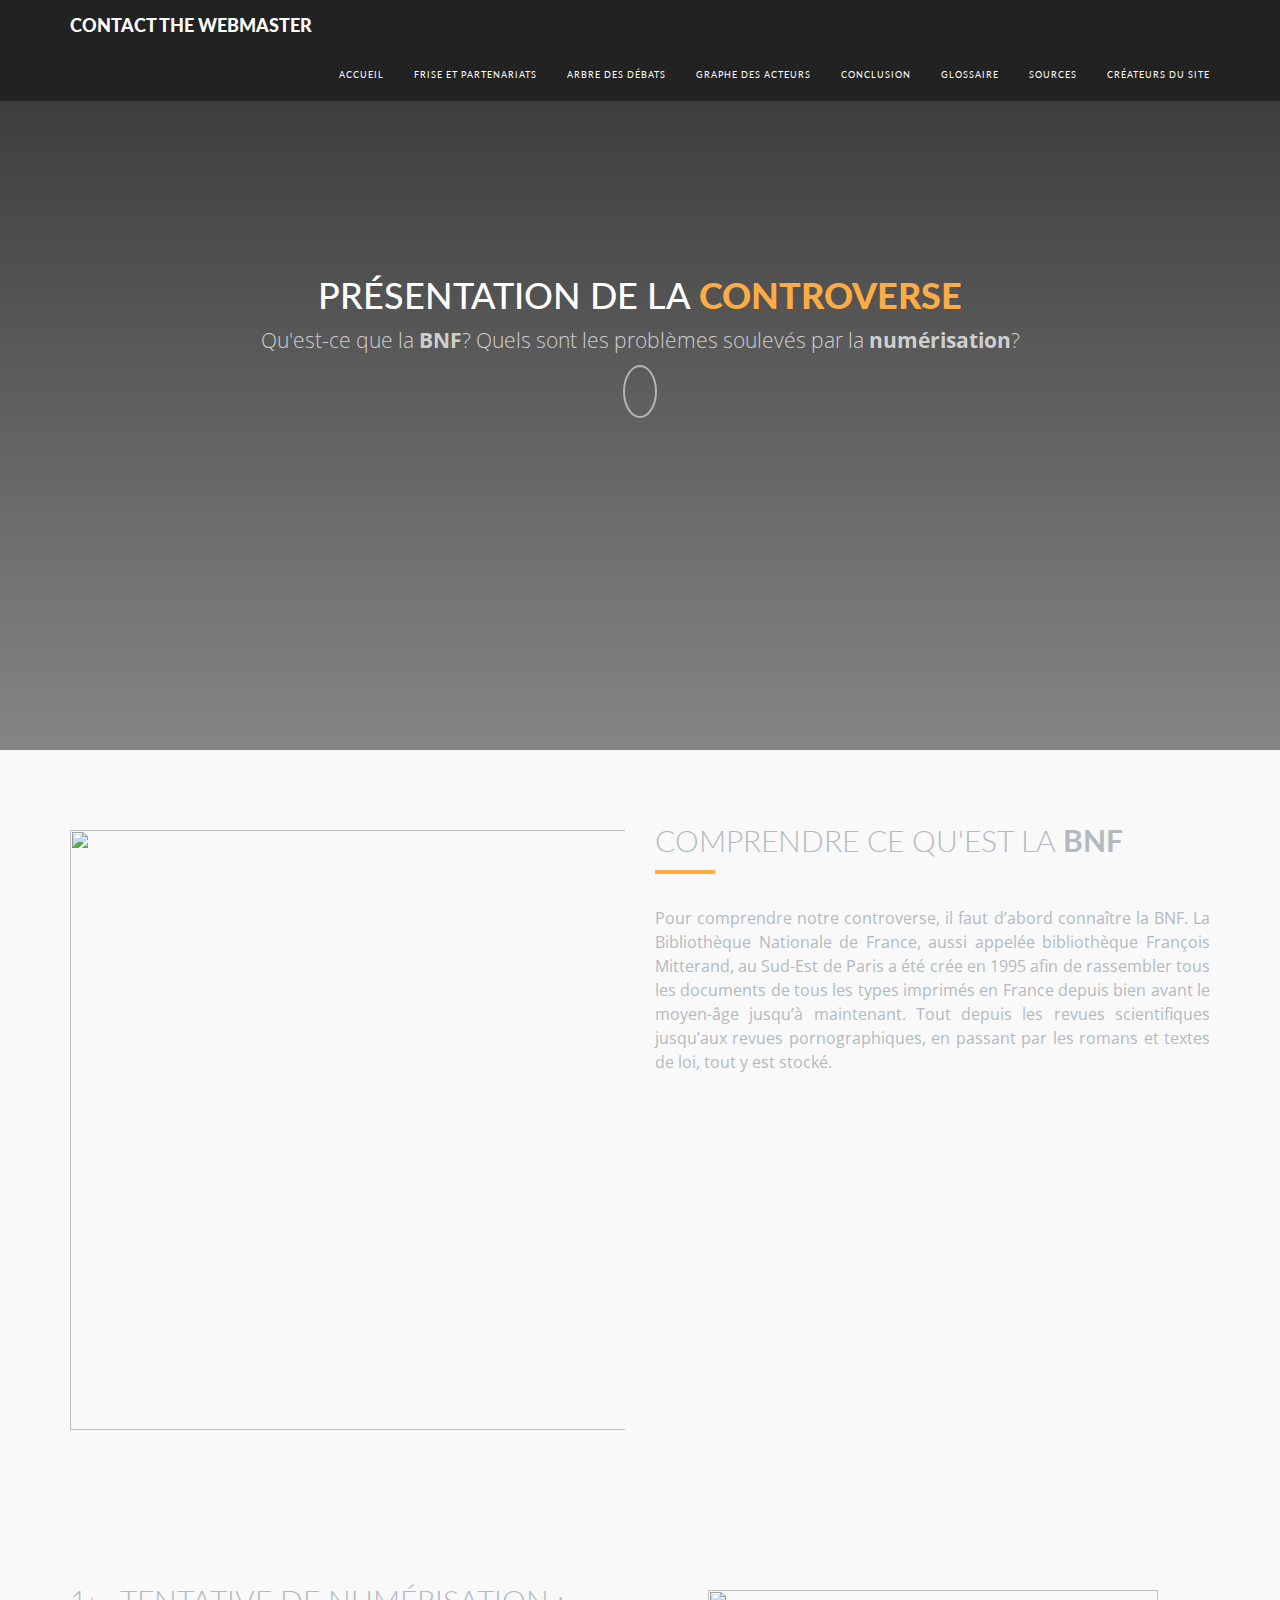
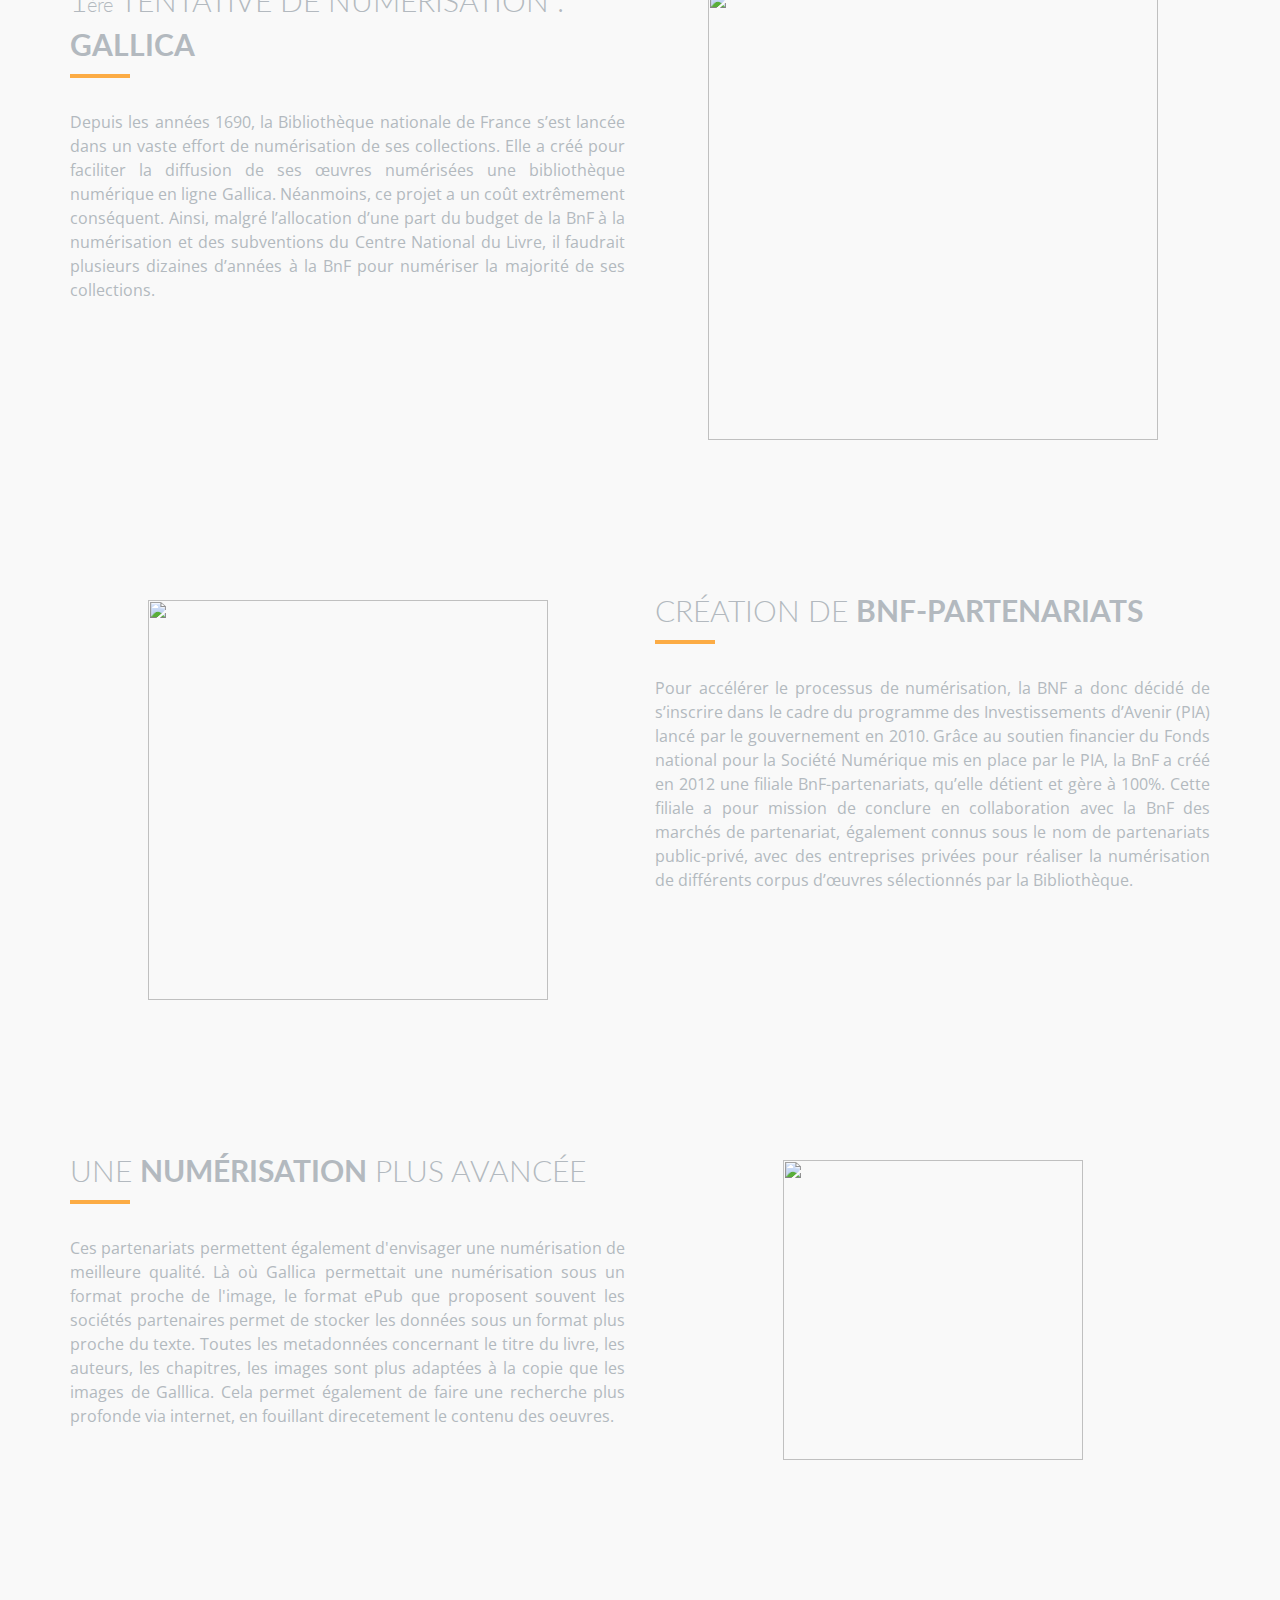
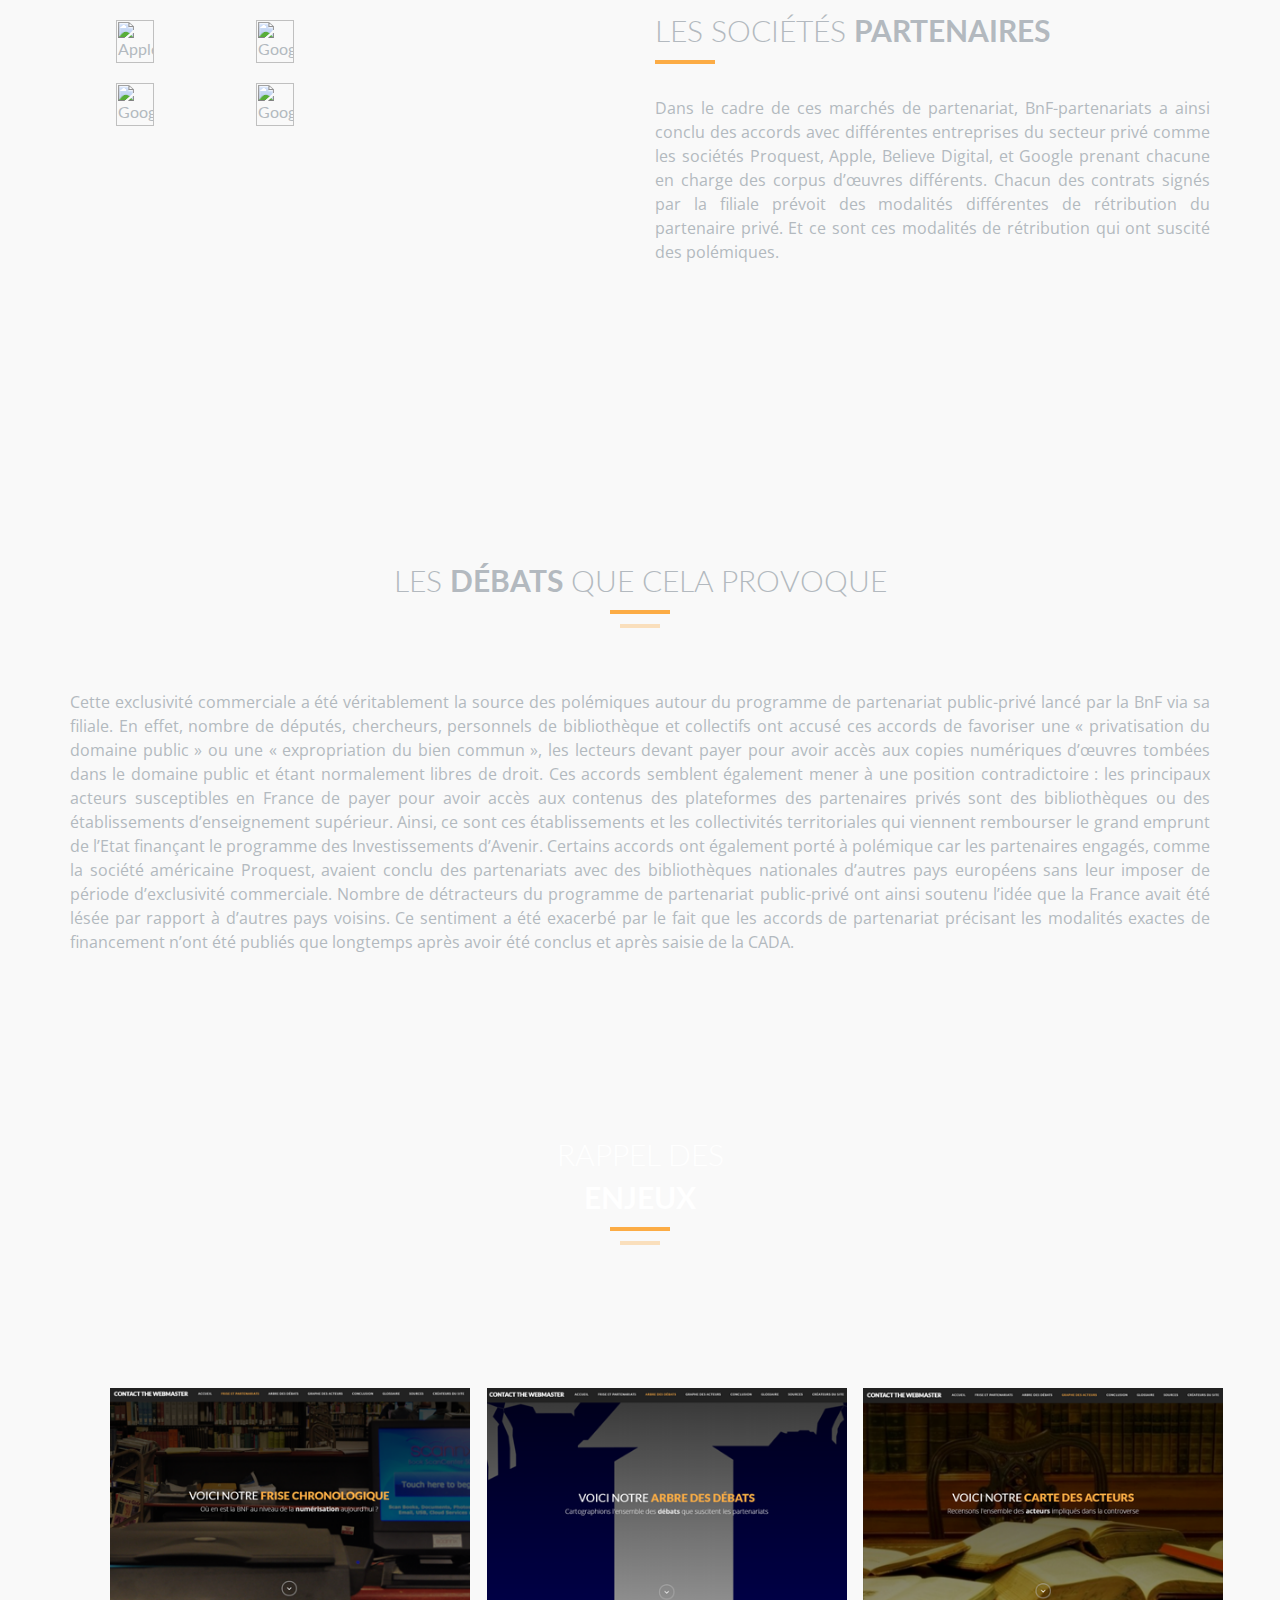
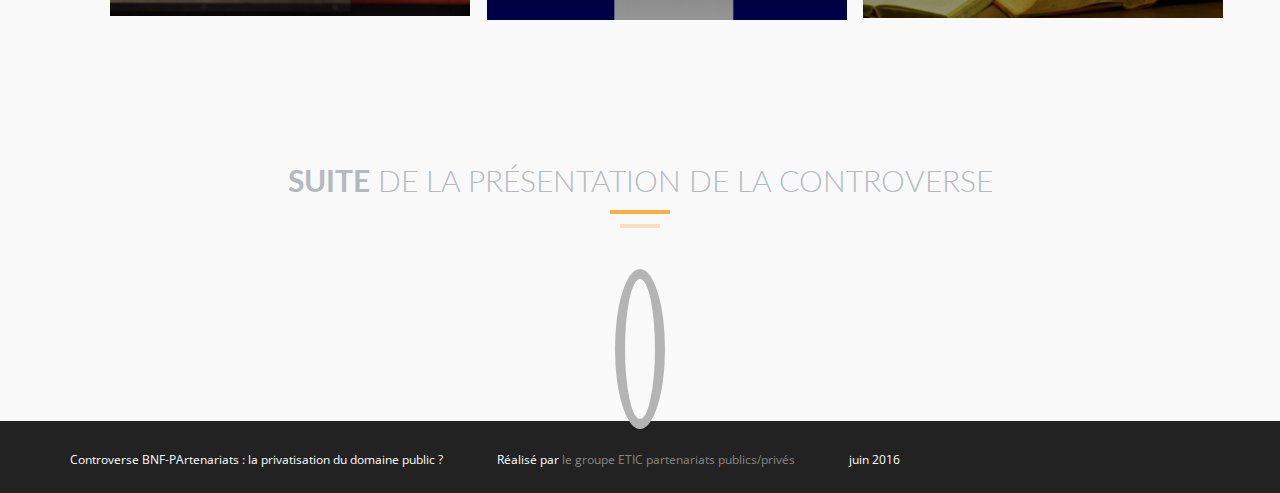
==== commit e62c38f4: "arbre des débats personnalisé" ====
--- a/Web_v1/acceuil.html
+++ b/Web_v1/acceuil.html
@@ -329,11 +329,11 @@
                     <div class="col-lg-4 col-md-4">
                         <li>
                             <figure>
-                                <img src="img/accueil2.png" alt="img01">
+                                <img src="img/acteurs3.png" alt="img01">
                                 <figcaption>
                                     <h3>Carte des acteurs</h3>
                                     <span class="salut">Distinguons les différents acteurs et leurs relations</span>
-                                    <a href="acteurs">j'y vais</a>
+                                    <a href="acteurs.html">j'y vais</a>
                                 </figcaption>
                             </figure>
                         </li>
--- a/Web_v1/CSS_Files/style2.css
+++ b/Web_v1/CSS_Files/style2.css
@@ -149,6 +149,15 @@
 	color: #cfcfcf;
 }
 
+#tf-home.acteurs{
+	background: url(../livres.jpg);
+	background-size: cover;
+	background-position: center;
+	background-attachment: fixed;
+	background-repeat: no-repeat;
+	color: #cfcfcf;
+}
+
 #tf-acceuil{
 	background: url(../img/BNF1.jpg);
 	background-size: cover;
@@ -755,6 +764,11 @@
 	outline: none;
 	outline-offset: none;
 }
+
+#tf-frise{
+	margin-top: 5%;
+	margin-bottom: 0;
+}
 #debateimg{
 	border-radius:30%;
 	padding: 10px;
@@ -769,6 +783,94 @@
 	border-color:#222222;
 	border-style: solid;
 }
+#arbre_total{
+	background: url(../img/arbre.png);
+	margin-left: 15%;
+	width:800px;
+	height:450px;
+	background-position: center;
+	background-attachment: inherit;
+	background-repeat: no-repeat;
+	background-position: 0px 0px;
+}
+
+#arbre_test{
+	background: url(../img/arbre.png);
+	width: 800px;
+	height: 450px;
+	background-position: center;
+	background-attachment: inherit;
+	background-repeat: no-repeat;
+	background-position: 0px -450px;
+	margin-left: 15%;
+}
+
+.pres_arbre{
+	text-align: center;
+	font-size: 20;
+	font-weight: 400;
+	border-radius:5%;
+	padding: 3%;
+	max-width: 100%;
+	border-width: 50%;
+	border-color:#fcac45;
+	color: #ffffff;
+	border-style: solid;
+	margin-bottom: 1%;
+	background-color: #222222;
+}
+
+.donotmiss{
+	font-size: 30;
+	font-weight: 900;
+}
+
+#image_acteurs{
+	margin-right: 5%;
+	border-radius: 50px;
+	border-width: 10px;
+	border-style: solid;
+	border-color: #222222;
+	display: block;
+}
+#comission_eur:hover ~ .nicomede2{
+	display: none;
+}
+#ministere:hover ~ #image_acteurs{
+	display: none;
+}
+#savoircom1:hover ~ #image_acteurs{
+	display: none;
+}
+#interassociation:hover ~ #image_acteurs{
+	display: none;
+}
+#bnf_acteur:hover ~ #image_acteurs{
+	display: none;
+}
+#bnfpartenariat_acteur:hover ~ #image_acteurs{
+	display: none;
+}
+#proquest_acteur:hover ~ #image_acteurs{
+	display: none;
+}
+#apple_acteur:hover ~ #image_acteurs{
+	display: none;
+}
+#believe_acteur:hover ~ #image_acteurs{
+	display: none;
+}
+#comission_educ:hover ~ #image_acteurs{
+	display: none;
+}
+#cada:hover ~ #image_acteurs{
+	display: none;
+}
+#consnatnum:hover ~ #image_acteurs{
+	display: none;
+}
+
+
 /* Footer */
 nav#footer{
 	background: #222222;
